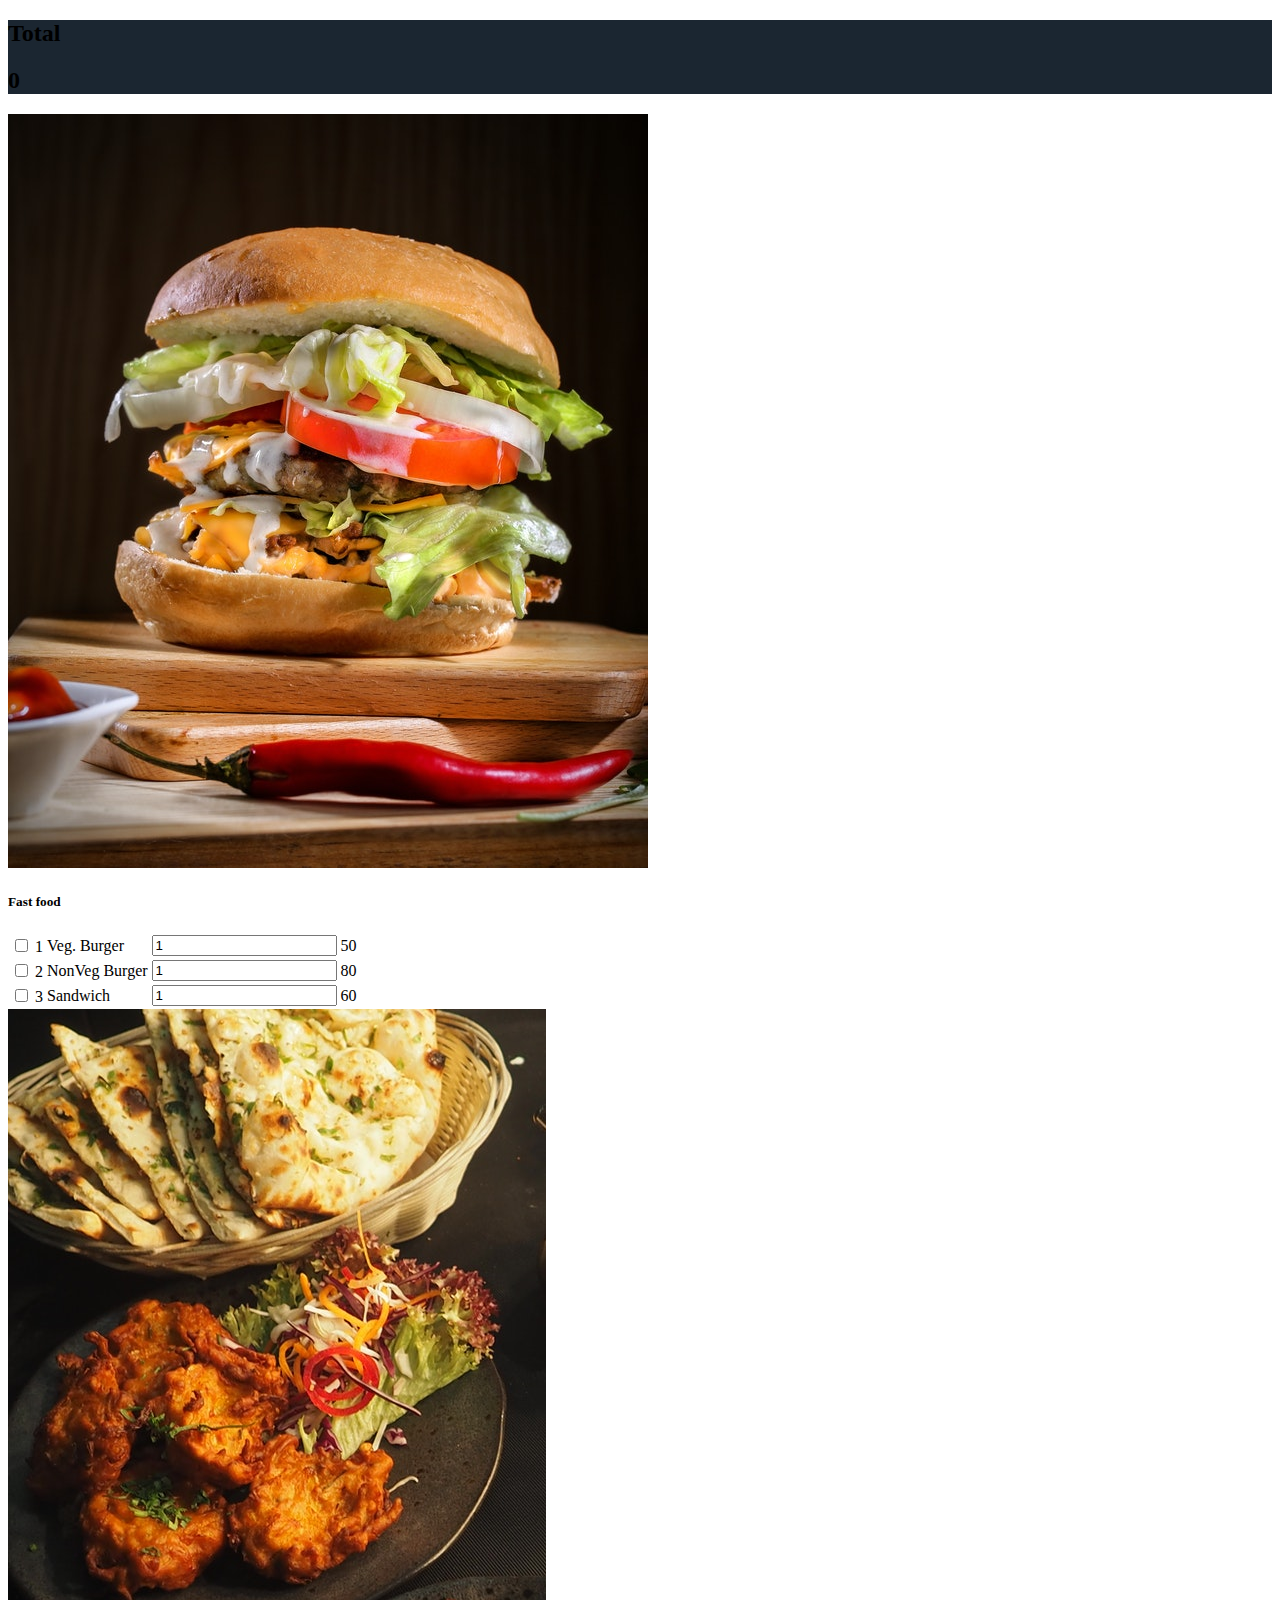
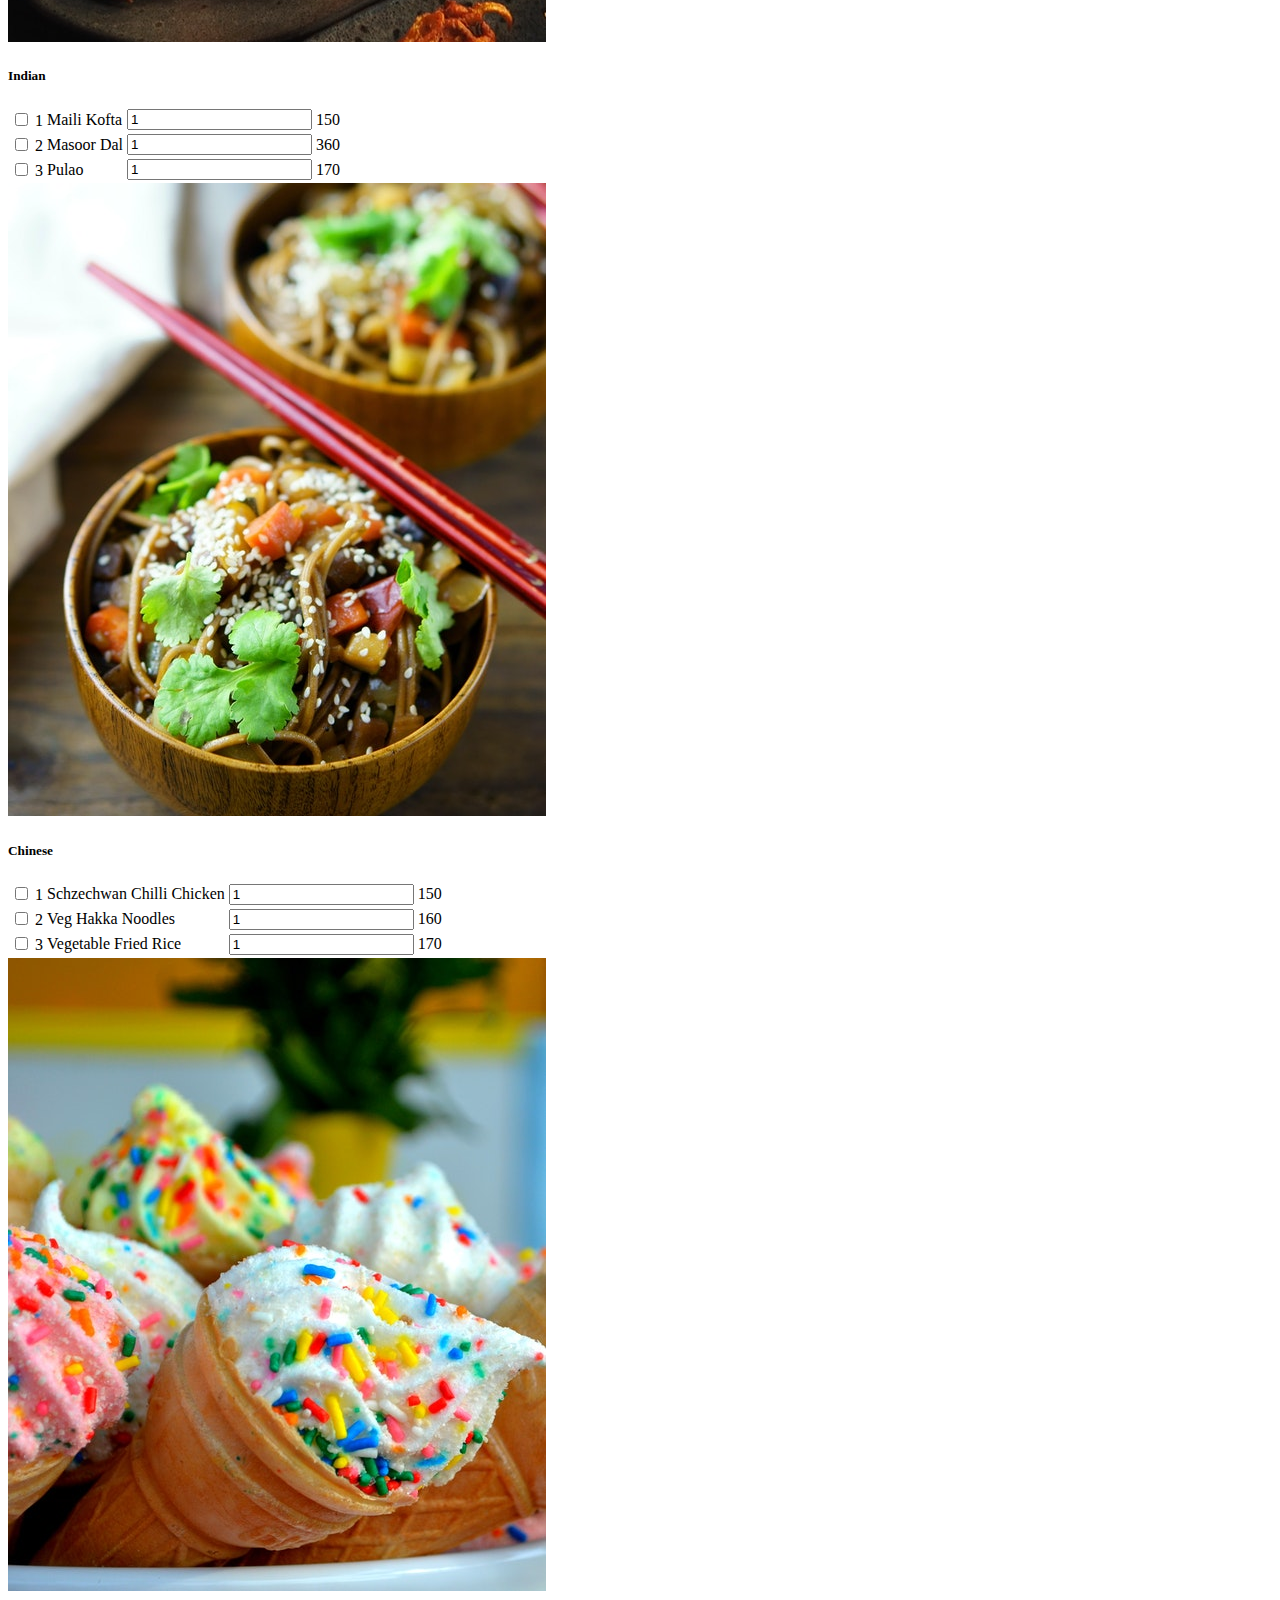
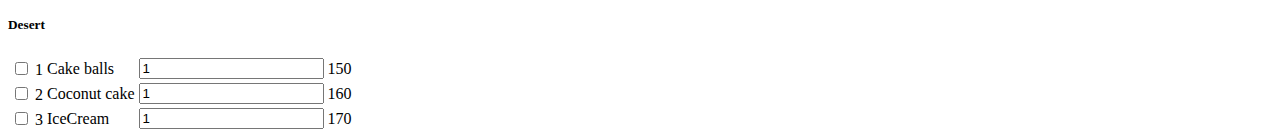
==== foodtruck.html @ 2adfd7ce "added logic to sum" ====
<!doctype html>
<html lang="en">

<head>
    <!-- Required meta tags -->
    <meta charset="utf-8">
    <meta name="viewport" content="width=device-width, initial-scale=1, shrink-to-fit=no">

    <!-- Bootstrap CSS -->
    <link rel="stylesheet" href="https://stackpath.bootstrapcdn.com/bootstrap/4.1.3/css/bootstrap.min.css"
        integrity="sha384-MCw98/SFnGE8fJT3GXwEOngsV7Zt27NXFoaoApmYm81iuXoPkFOJwJ8ERdknLPMO" crossorigin="anonymous">

    <link rel="stylesheet" href="css/style.css" />

    <title>Food truck</title>
</head>

<body>
    
    <div class="container">
        <div class="container text-white"  style="background-color:#1B2631;">
            <h2 >Total</h2> <h2 id="price">0</h2>
        </div>
        
            <div class="row row-cols-1 row-cols-md-3">
                    
                    <div class="col mb-4">
                      <div class="card">
                        <img src="/img/burger.jpg" class="card-img-top" alt="...">
                        <div class="card-body">
                          <h5 class="card-title">Fast food</h5>
                          <div class="container">
                                <table class="table">                                        
                                        <tbody>
                                          <tr>
                                            <td>
                                              <div class="custom-control custom-checkbox">
                                                  <input type="checkbox" class="custom-control-input" id="customCheck1" value="150">
                                                  <label class="custom-control-label" for="customCheck1">1</label>
                                              </div>
                                            </td>
                                            <td>Veg. Burger</td>
                                            <td><input type="text" name="qnty" value="1"></td>
                                            <td>50</td>
                                          </tr>
                                          <tr>
                                            <td>
                                              <div class="custom-control custom-checkbox">
                                                  <input type="checkbox" class="custom-control-input" id="customCheck2" value="160">
                                                  <label class="custom-control-label" for="customCheck2">2</label>
                                              </div>
                                            </td>
                                            <td>NonVeg Burger</td>
                                            <td><input type="text" name="qnty" value="1"></td>
                                            <td>80</td>
                                          </tr>
                                          <tr>
                                            <td>
                                              <div class="custom-control custom-checkbox">
                                                  <input type="checkbox" class="custom-control-input" id="customCheck3" value="170">
                                                  <label class="custom-control-label" for="customCheck3">3</label>
                                              </div>
                                            </td>
                                            <td>Sandwich</td>
                                            <td><input type="text" name="qnty" value="1"></td>
                                            <td>60</td>
                                          </tr>
                                        </tbody>
                                      </table>
                          </div>
                          
                        </div>
                      </div>
                    </div>
                    <div class="col mb-4">
                      <div class="card">
                        <img src="/img/indian.jpg" class="card-img-top" alt="...">
                        <div class="card-body">
                          <h5 class="card-title">Indian</h5>
                          <div class="container">
                                <table class="table">                                        
                                        <tbody>
                                          <tr>
                                            <td>
                                              <div class="custom-control custom-checkbox">
                                                  <input type="checkbox" class="custom-control-input" id="customCheck4" value="150">
                                                  <label class="custom-control-label" for="customCheck4">1</label>
                                              </div>
                                            </td>
                                            <td>Maili Kofta </td>
                                            <td><input type="text" name="qnty" value="1"></td>
                                            <td>150</td>
                                          </tr>
                                          <tr>
                                            <td>
                                              <div class="custom-control custom-checkbox">
                                                  <input type="checkbox" class="custom-control-input" id="customCheck5" value="160">
                                                  <label class="custom-control-label" for="customCheck5">2</label>
                                              </div>
                                            </td>
                                            <td>Masoor Dal</td>
                                            <td><input type="text" name="qnty" value="1"></td>
                                            <td>360</td>
                                          </tr>
                                          <tr>
                                            <td>
                                              <div class="custom-control custom-checkbox">
                                                  <input type="checkbox" class="custom-control-input" id="customCheck6" value="170">
                                                  <label class="custom-control-label" for="customCheck6">3</label>
                                              </div>
                                            </td>
                                            <td>Pulao</td>
                                            <td><input type="text" name="qnty" value="1"></td>
                                            <td>170</td>
                                          </tr>
                                        </tbody>
                                      </table>
                          </div>
                        </div>
                      </div>
                    </div>
                    <div class="col mb-4">
                            <div class="card">
                              <img src="/img/chinese.jpg" class="card-img-top" alt="...">
                              <div class="card-body">
                                <h5 class="card-title">Chinese</h5>
                                <div class="container">
                                        <table class="table">                                        
                                                <tbody>
                                                  <tr>
                                                    <td>
                                                      <div class="custom-control custom-checkbox">
                                                          <input type="checkbox" class="custom-control-input" id="customCheck7" value="150">
                                                          <label class="custom-control-label" for="customCheck7">1</label>
                                                      </div>
                                                    </td>
                                                    <td>Schzechwan Chilli Chicken</td>
                                                    <td><input type="text" name="qnty" value="1"></td>
                                                    <td>150</td>
                                                  </tr>
                                                  <tr>
                                                    <td>
                                                      <div class="custom-control custom-checkbox">
                                                          <input type="checkbox" class="custom-control-input" id="customCheck8" value="160">
                                                          <label class="custom-control-label" for="customCheck8">2</label>
                                                      </div>
                                                    </td>
                                                    <td>Veg Hakka Noodles</td>
                                                    <td><input type="text" name="qnty" value="1"></td>
                                                    <td>160</td>
                                                  </tr>
                                                  <tr>
                                                    <td>
                                                      <div class="custom-control custom-checkbox">
                                                          <input type="checkbox" class="custom-control-input" id="customCheck9" value="170">
                                                          <label class="custom-control-label" for="customCheck9">3</label>
                                                      </div>
                                                    </td>
                                                    <td>Vegetable Fried Rice</td>
                                                    <td><input type="text" name="qnty" value="1"></td>
                                                    <td>170</td>
                                                  </tr>
                                                </tbody>
                                              </table>
                                  </div>
                              </div>
                            </div>
                          </div>
                          <div class="col mb-4">
                            <div class="card">
                              <img src="/img/dessert.jpg" class="card-img-top" alt="...">
                              <div class="card-body">
                                <h5 class="card-title">Desert</h5>
                                
                                <div class="container">
                                        <table class="table">                                        
                                                <tbody>
                                                  <tr>
                                                    <td>
                                                      <div class="custom-control custom-checkbox">
                                                          <input type="checkbox" class="custom-control-input" id="customCheck10" value="150">
                                                          <label class="custom-control-label" for="customCheck10">1</label>
                                                      </div>
                                                    </td>
                                                    <td>Cake balls</td>
                                                    <td><input type="text" name="qnty" value="1"></td>
                                                    <td>150</td>
                                                  </tr>
                                                  <tr>
                                                    <td>
                                                      <div class="custom-control custom-checkbox">
                                                          <input type="checkbox" class="custom-control-input" id="customCheck11" value="160">
                                                          <label class="custom-control-label" for="customCheck11">2</label>
                                                      </div>
                                                    </td>
                                                    <td>Coconut cake</td>
                                                    <td><input type="text" name="qnty" value="1"></td>
                                                    <td>160</td>
                                                  </tr>
                                                  <tr>
                                                    <td>
                                                      <div class="custom-control custom-checkbox">
                                                          <input type="checkbox" class="custom-control-input" id="customCheck12" value="170">
                                                          <label class="custom-control-label" for="customCheck12">3</label>
                                                      </div>
                                                    </td> 
                                                    <td>IceCream</td>
                                                    <td><input type="text" name="qnty" value="1"></td>
                                                    <td>170</td>
                                                  </tr>
                                                </tbody>
                                              </table>
                                  </div>
                              </div>
                            </div>
                          </div>
                  </div>
                 


    </div>

        

    <!-- Optional JavaScript -->
    <!-- jQuery first, then Popper.js, then Bootstrap JS -->
    <script src="https://code.jquery.com/jquery-3.3.1.slim.min.js"
        integrity="sha384-q8i/X+965DzO0rT7abK41JStQIAqVgRVzpbzo5smXKp4YfRvH+8abtTE1Pi6jizo"
        crossorigin="anonymous"></script>
    <script src="https://cdnjs.cloudflare.com/ajax/libs/popper.js/1.14.3/umd/popper.min.js"
        integrity="sha384-ZMP7rVo3mIykV+2+9J3UJ46jBk0WLaUAdn689aCwoqbBJiSnjAK/l8WvCWPIPm49"
        crossorigin="anonymous"></script>
    <script src="https://stackpath.bootstrapcdn.com/bootstrap/4.1.3/js/bootstrap.min.js"
        integrity="sha384-ChfqqxuZUCnJSK3+MXmPNIyE6ZbWh2IMqE241rYiqJxyMiZ6OW/JmZQ5stwEULTy"
        crossorigin="anonymous"></script>
        <script src="js/foodtruckcalculate.js"></script>
</body>

</html>
---- css/style.css ----
.bg-div {
    width: 100%;
    height: 350px;
    background-image: url('../img/background.jpg');
    background-size: cover;
  }
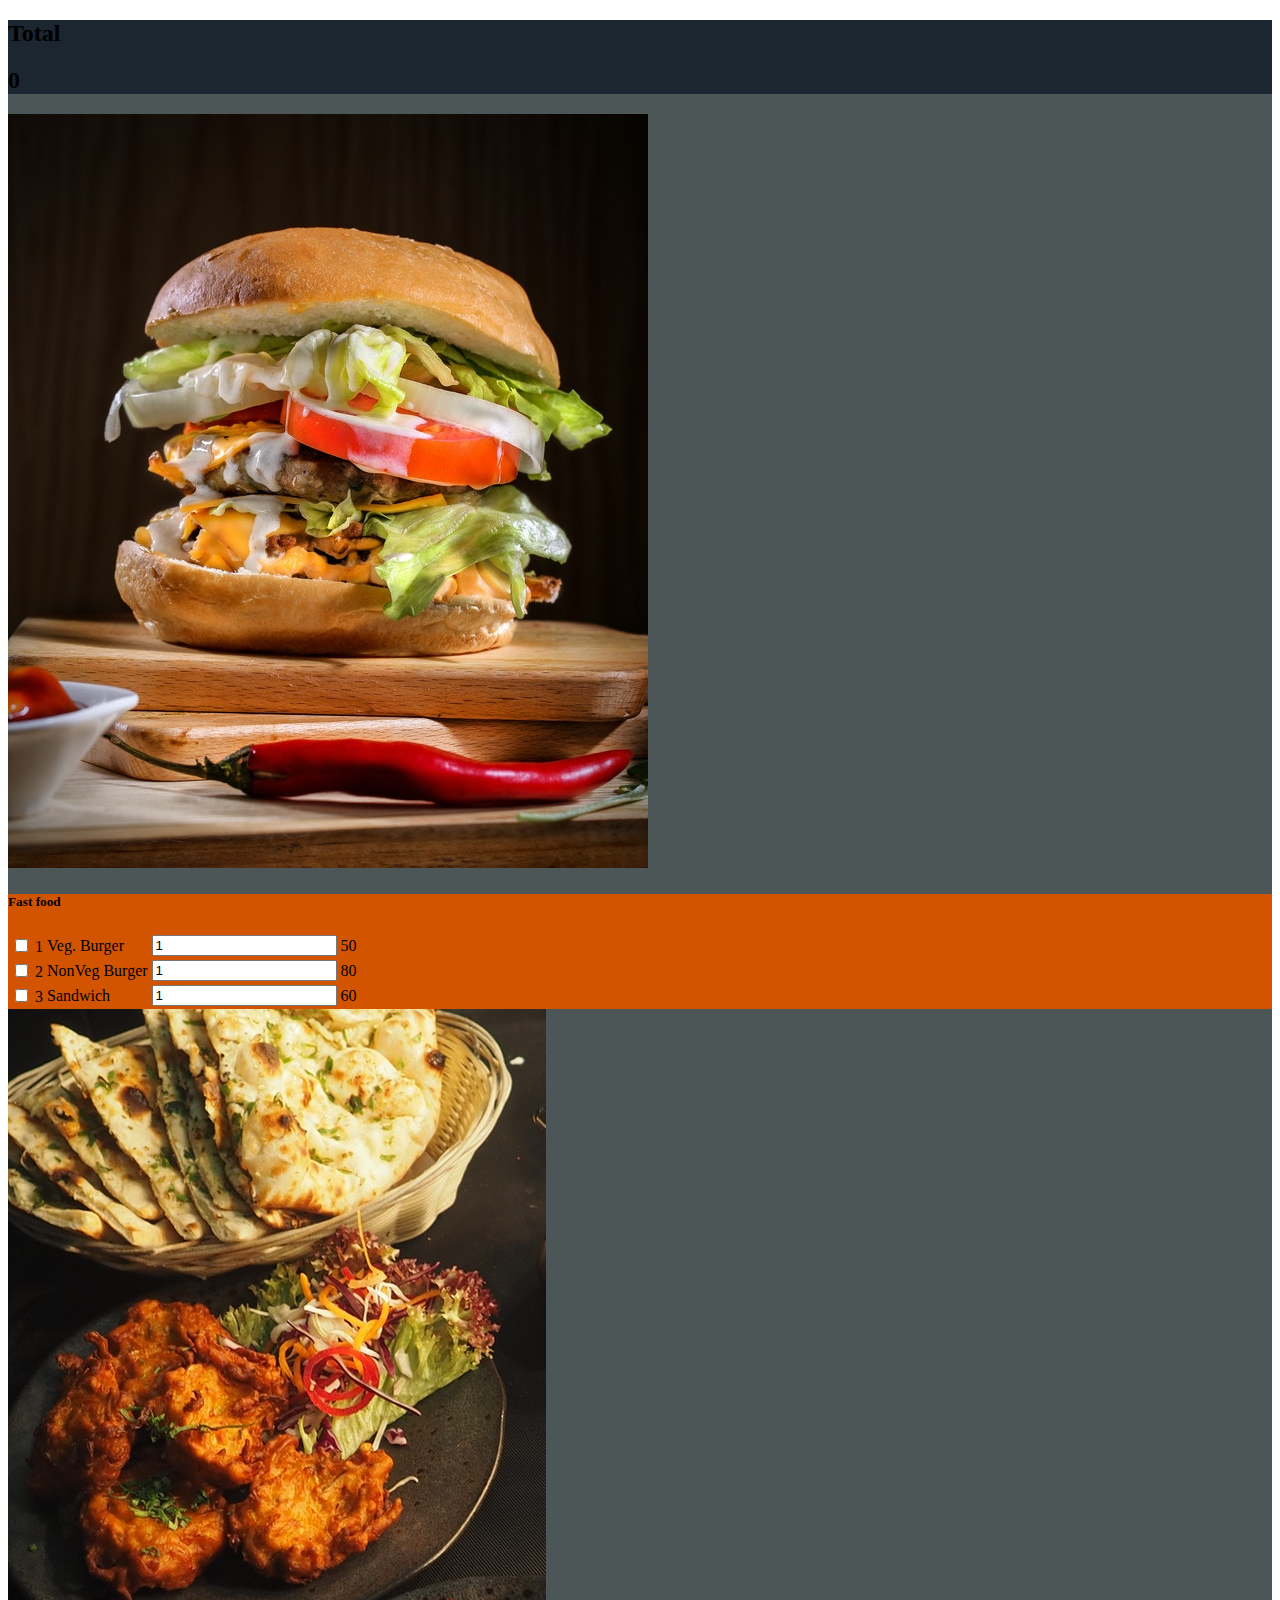
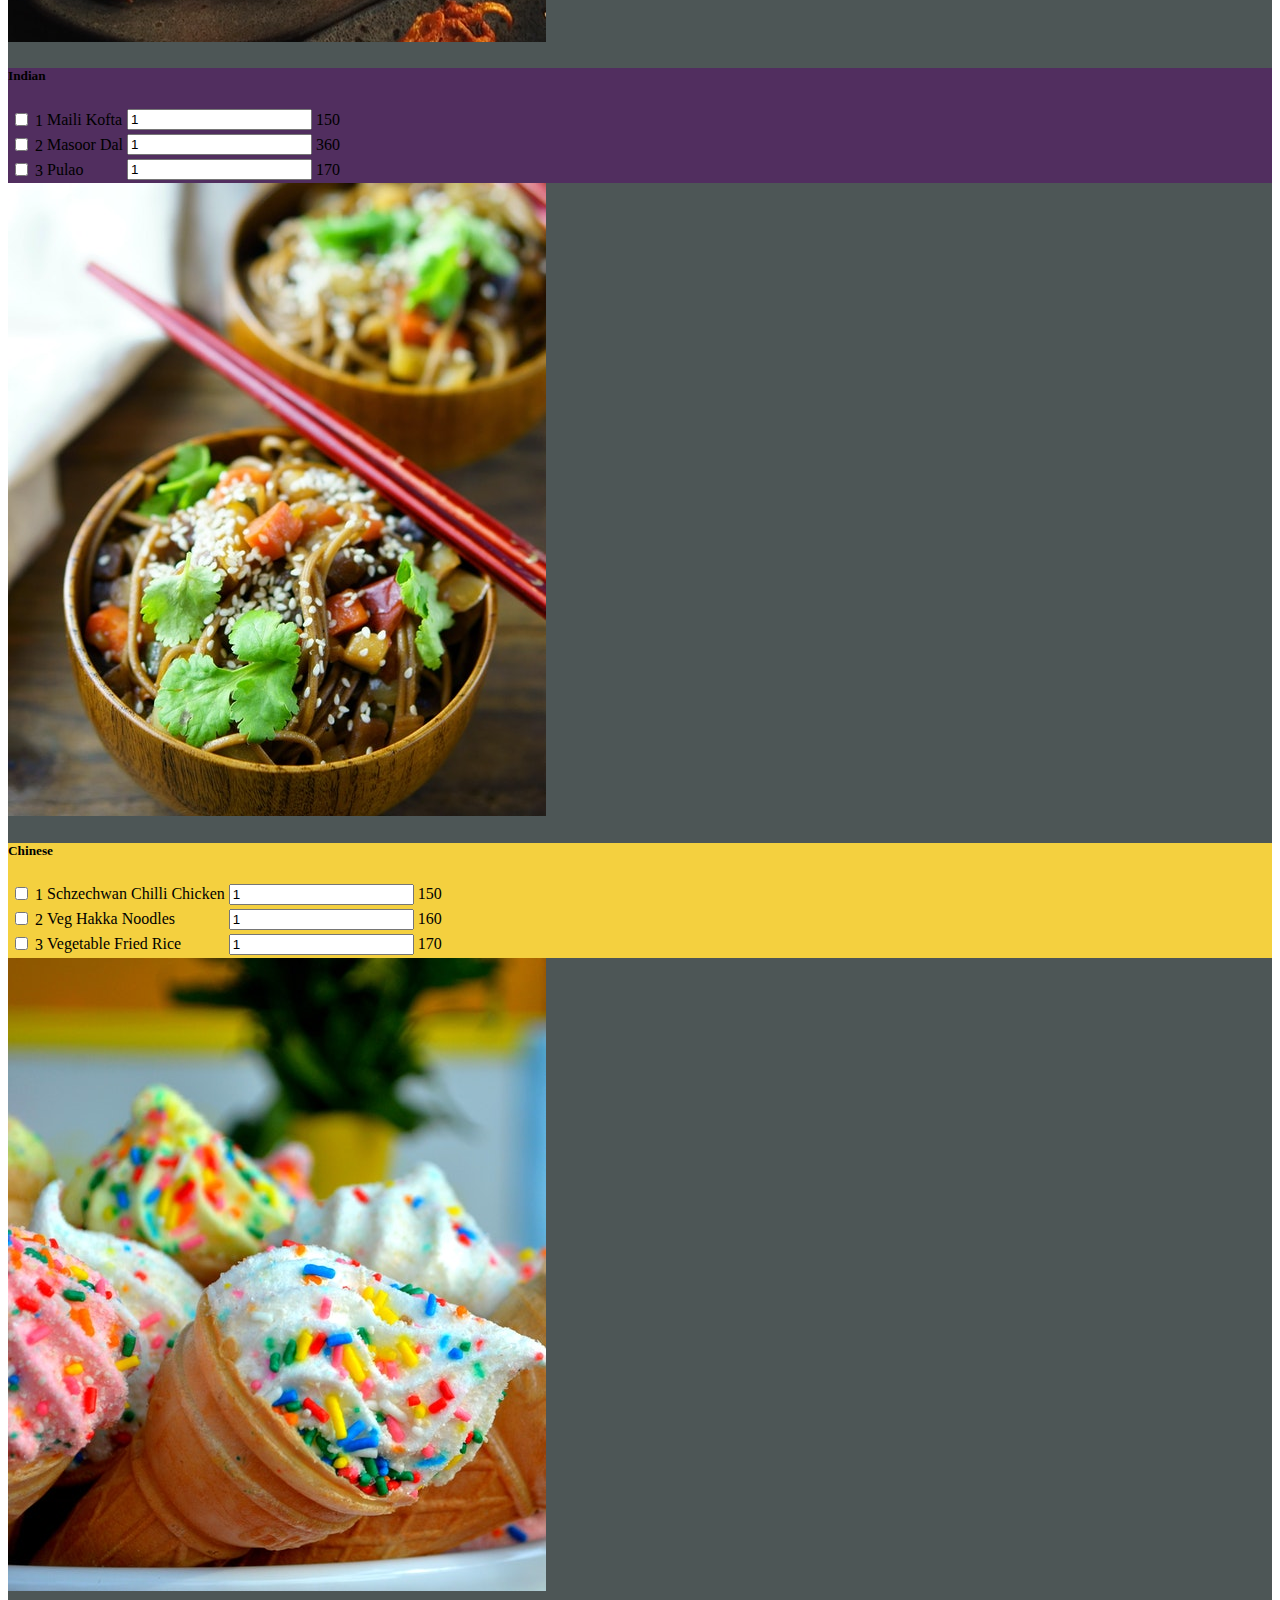
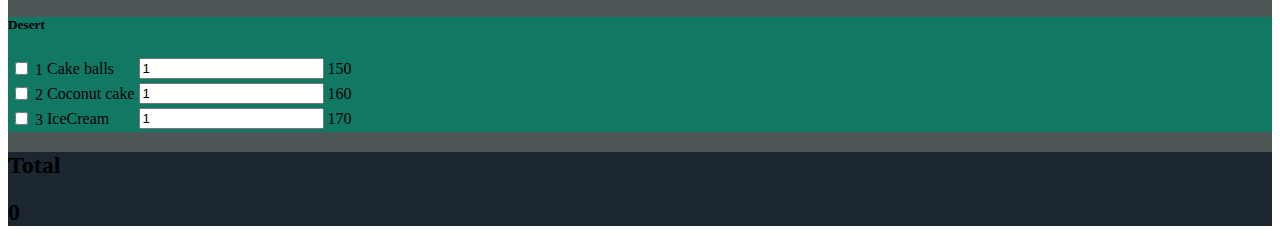
==== commit 3223e5c7: "changed color" ====
--- a/foodtruck.html
+++ b/foodtruck.html
@@ -17,7 +17,7 @@
 
 <body>
     
-    <div class="container">
+    <div class="container" style="background-color: #4D5656;">
         <div class="container text-white"  style="background-color:#1B2631;">
             <h2 >Total</h2> <h2 id="price">0</h2>
         </div>
@@ -27,10 +27,10 @@
                     <div class="col mb-4">
                       <div class="card">
                         <img src="/img/burger.jpg" class="card-img-top" alt="...">
-                        <div class="card-body">
+                        <div class="card-body" style="background-color:#D35400;">
                           <h5 class="card-title">Fast food</h5>
-                          <div class="container">
-                                <table class="table">                                        
+                          <div class="container table-responsive">
+                                <table class="table table-sm table-dark">                                        
                                         <tbody>
                                           <tr>
                                             <td>
@@ -75,10 +75,10 @@
                     <div class="col mb-4">
                       <div class="card">
                         <img src="/img/indian.jpg" class="card-img-top" alt="...">
-                        <div class="card-body">
+                        <div class="card-body" style="background-color:#512E5F;">
                           <h5 class="card-title">Indian</h5>
-                          <div class="container">
-                                <table class="table">                                        
+                          <div class="container table-responsive">
+                              <table class="table table-sm table-dark">                                        
                                         <tbody>
                                           <tr>
                                             <td>
@@ -122,10 +122,10 @@
                     <div class="col mb-4">
                             <div class="card">
                               <img src="/img/chinese.jpg" class="card-img-top" alt="...">
-                              <div class="card-body">
+                              <div class="card-body" style="background-color:#F4D03F;">
                                 <h5 class="card-title">Chinese</h5>
-                                <div class="container">
-                                        <table class="table">                                        
+                                <div class="container table-responsive">
+                                    <table class="table table-sm table-dark">                                       
                                                 <tbody>
                                                   <tr>
                                                     <td>
@@ -169,11 +169,11 @@
                           <div class="col mb-4">
                             <div class="card">
                               <img src="/img/dessert.jpg" class="card-img-top" alt="...">
-                              <div class="card-body">
+                              <div class="card-body " style="background-color:#117864;">
                                 <h5 class="card-title">Desert</h5>
                                 
-                                <div class="container">
-                                        <table class="table">                                        
+                                <div class="container table-responsive">
+                                    <table class="table table-sm table-dark">                                        
                                                 <tbody>
                                                   <tr>
                                                     <td>
@@ -215,7 +215,9 @@
                             </div>
                           </div>
                   </div>
-                 
+                  <div class="container text-white"  style="background-color:#1B2631;">
+                      <h2 >Total</h2> <h2 id="price-bottom">0</h2>
+                  </div>  
 
 
     </div>
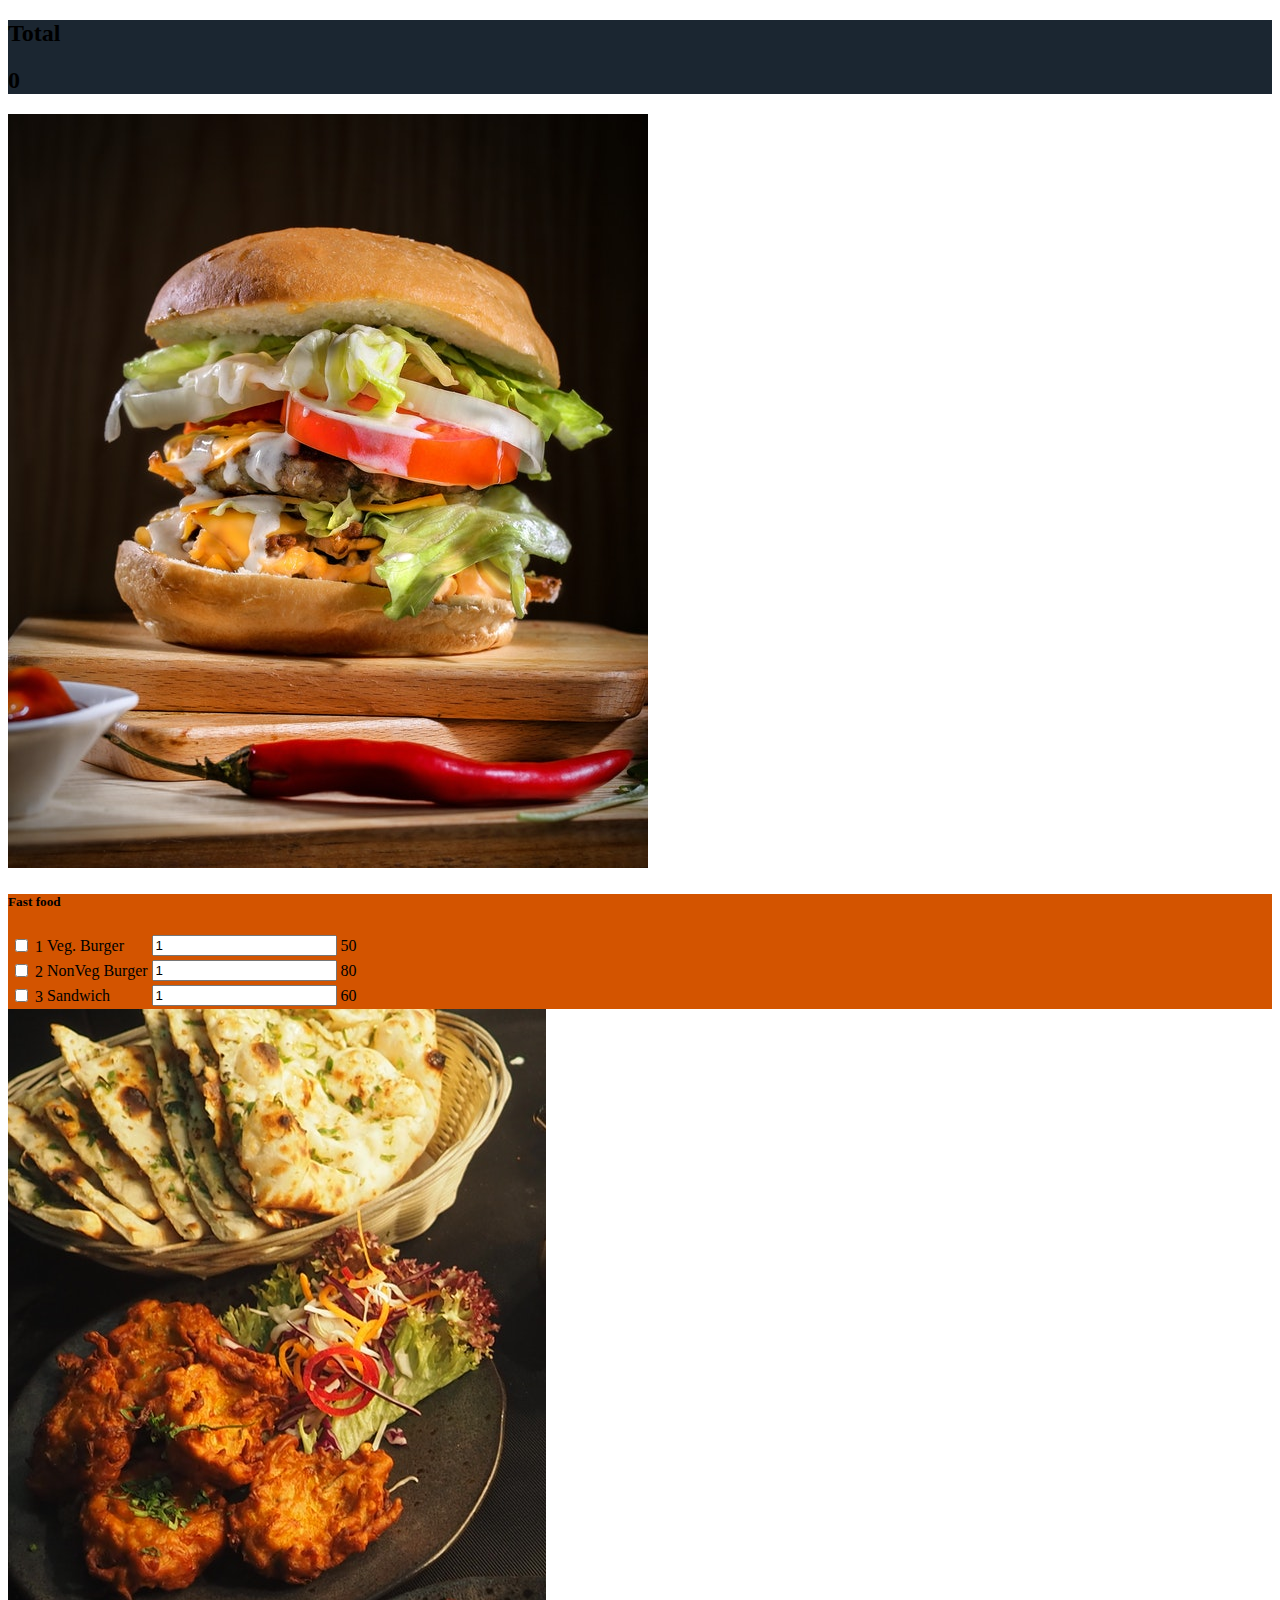
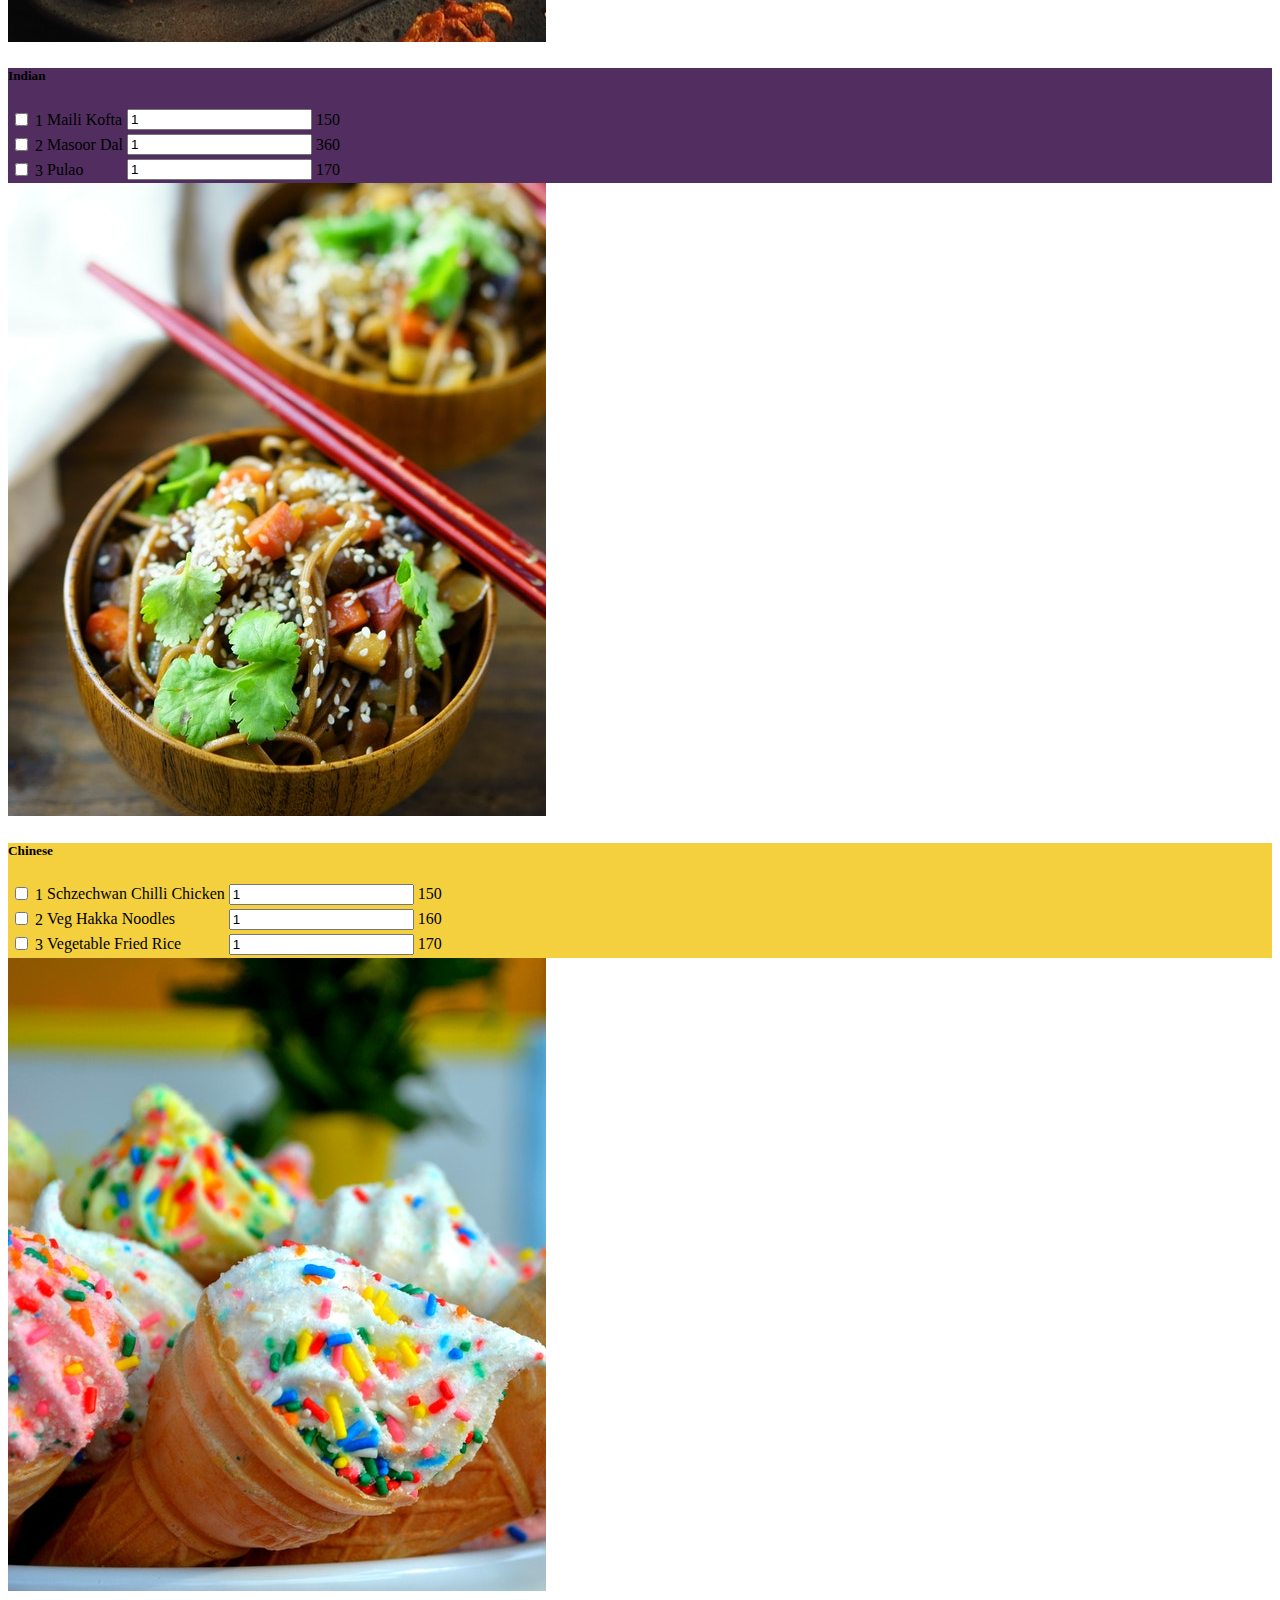
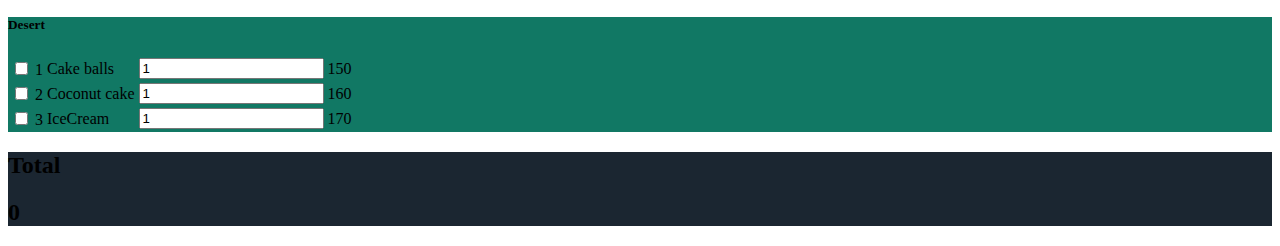
==== commit dbe9ae0b: "removed bgcolor" ====
--- a/foodtruck.html
+++ b/foodtruck.html
@@ -17,7 +17,7 @@
 
 <body>
     
-    <div class="container" style="background-color: #4D5656;">
+    <div class="container">
         <div class="container text-white"  style="background-color:#1B2631;">
             <h2 >Total</h2> <h2 id="price">0</h2>
         </div>
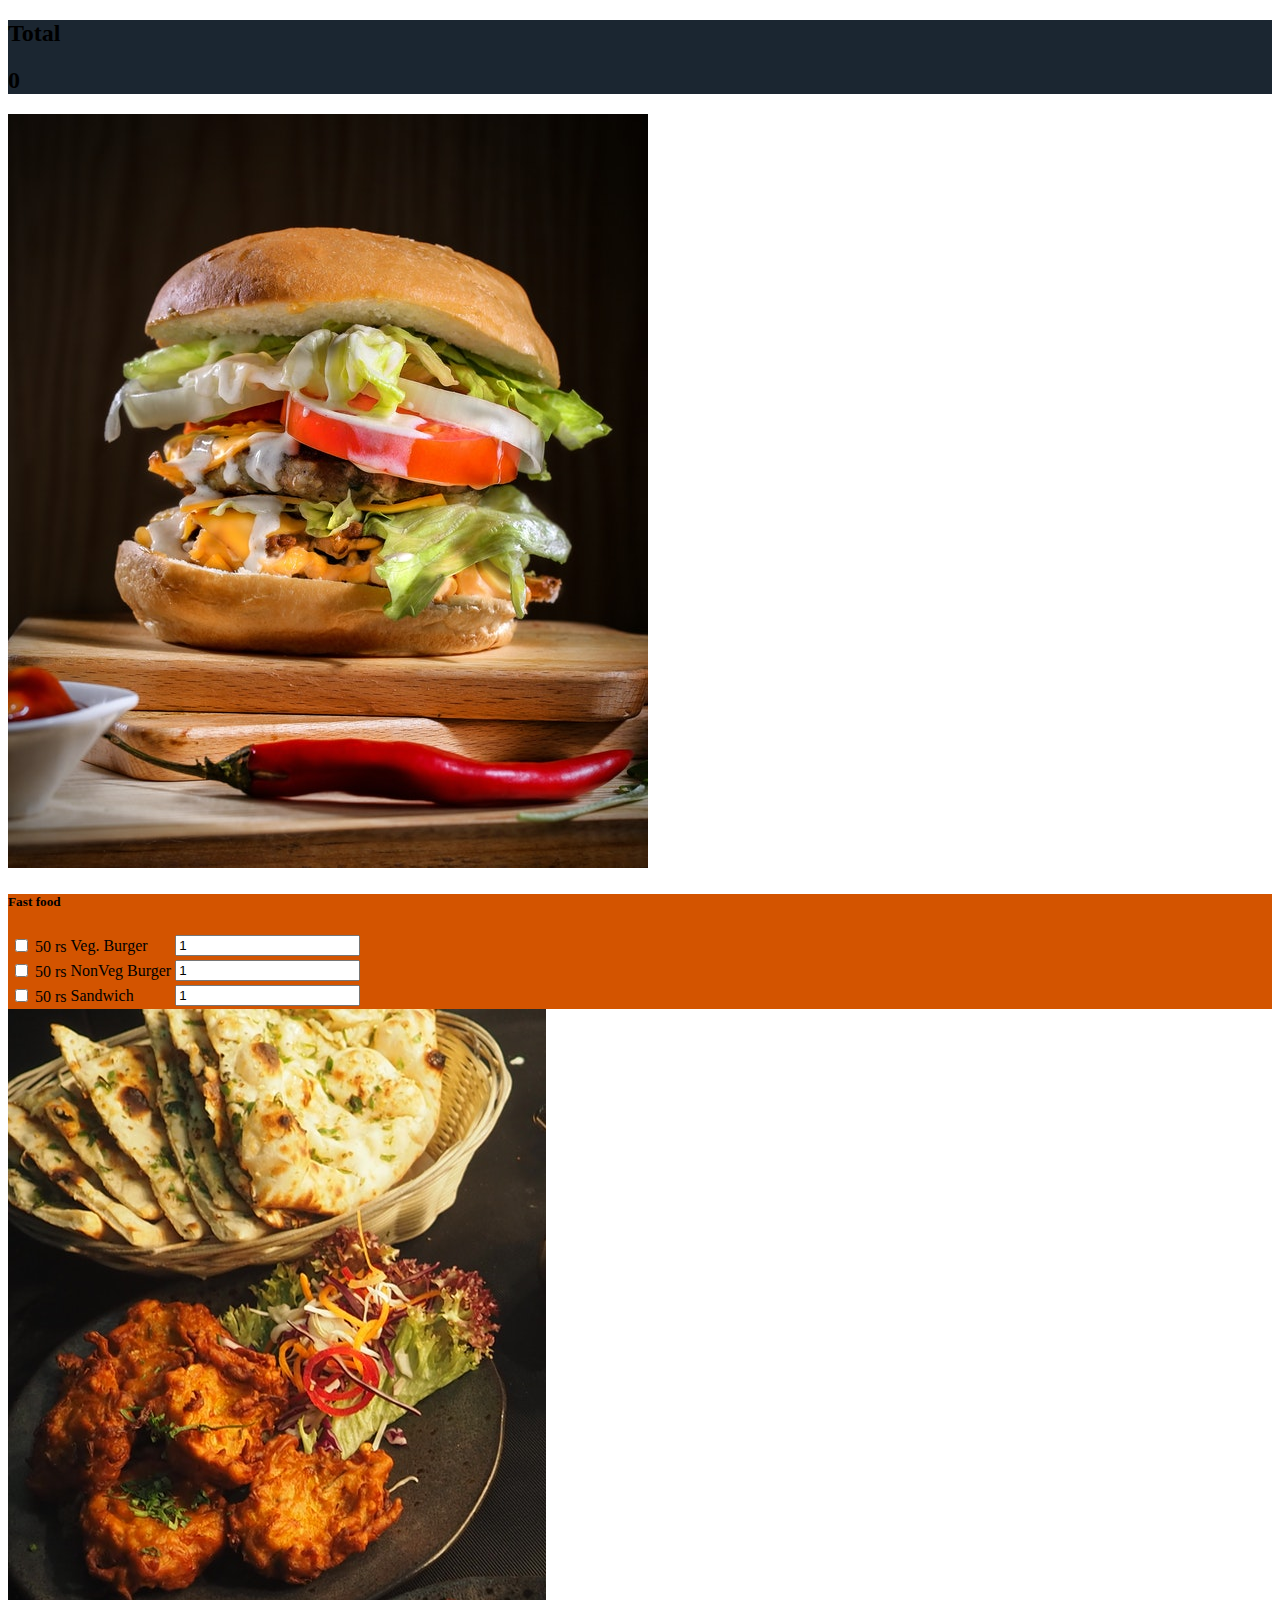
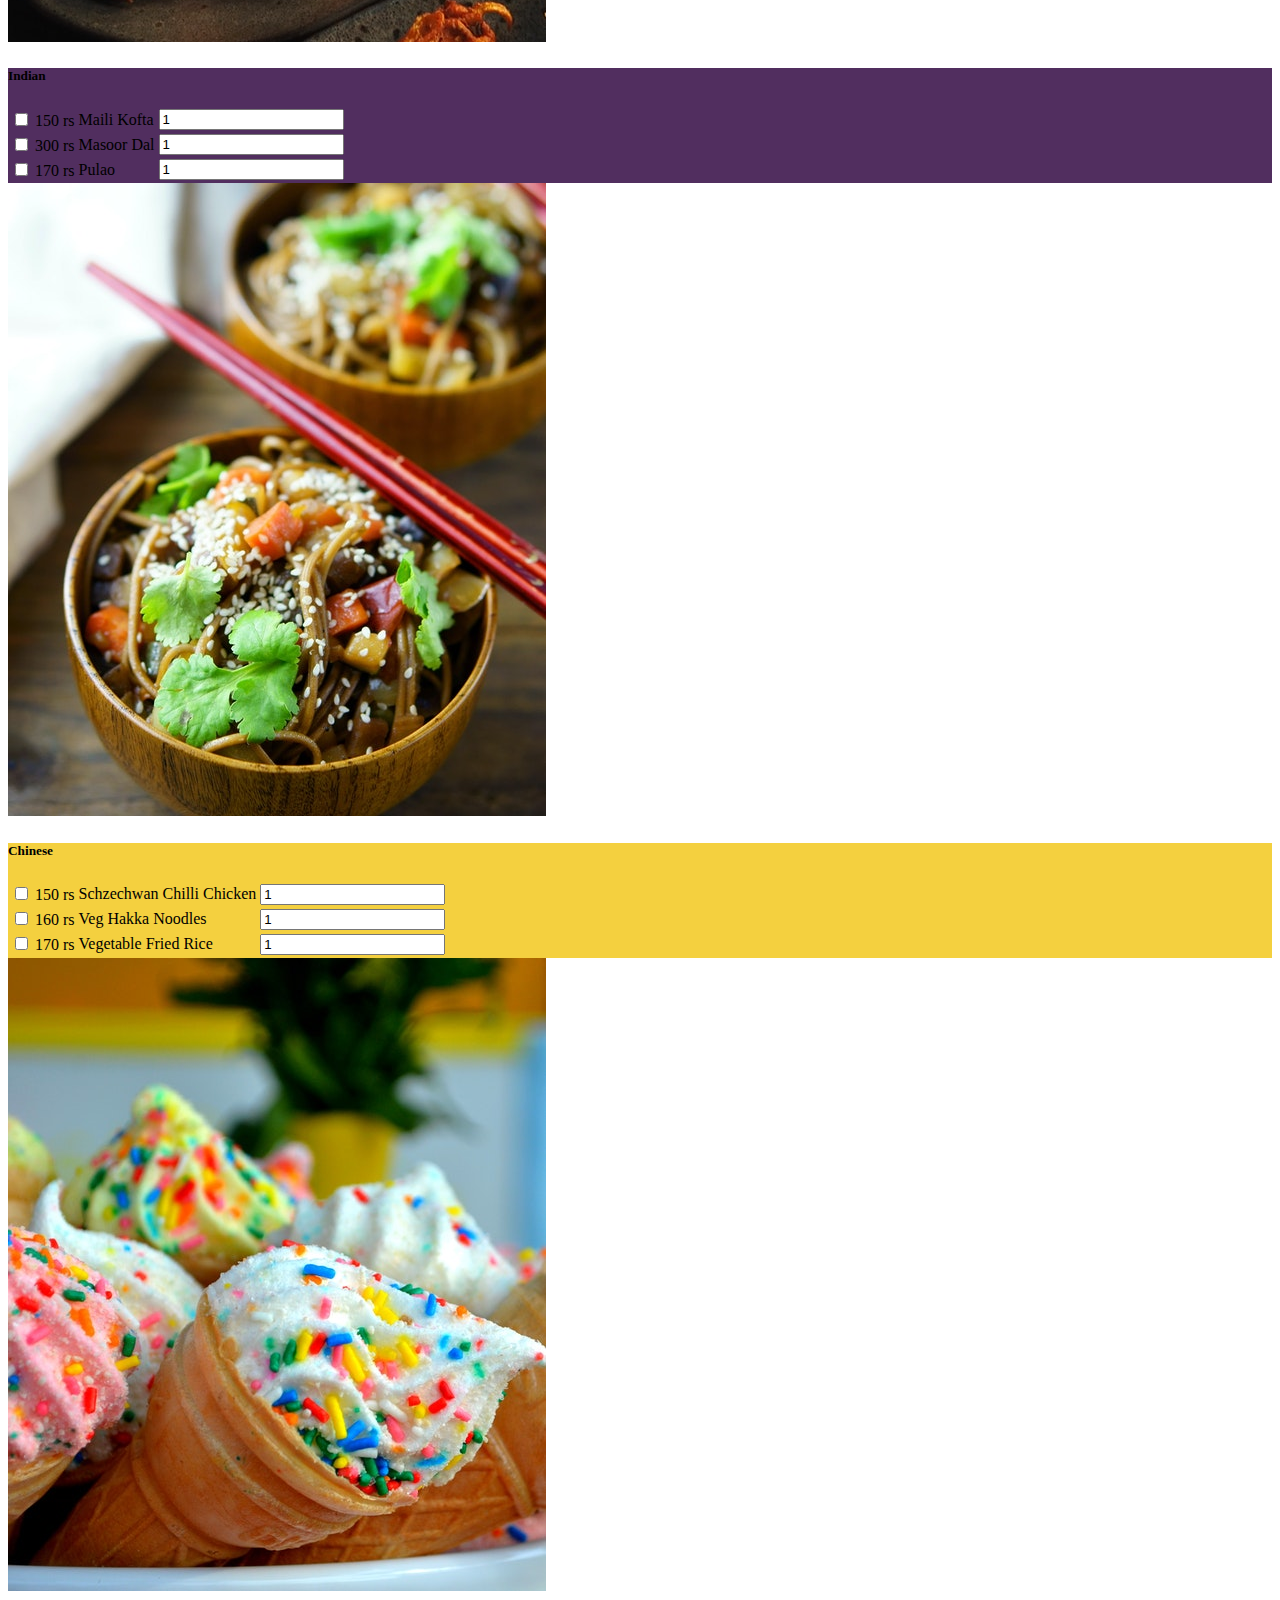
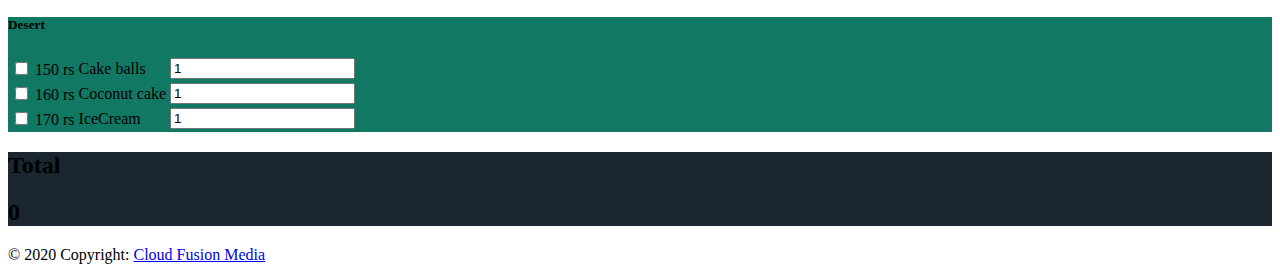
==== commit de560825: "updated email address" ====
--- a/foodtruck.html
+++ b/foodtruck.html
@@ -2,240 +2,247 @@
 <html lang="en">
 
 <head>
-    <!-- Required meta tags -->
-    <meta charset="utf-8">
-    <meta name="viewport" content="width=device-width, initial-scale=1, shrink-to-fit=no">
-
-    <!-- Bootstrap CSS -->
-    <link rel="stylesheet" href="https://stackpath.bootstrapcdn.com/bootstrap/4.1.3/css/bootstrap.min.css"
-        integrity="sha384-MCw98/SFnGE8fJT3GXwEOngsV7Zt27NXFoaoApmYm81iuXoPkFOJwJ8ERdknLPMO" crossorigin="anonymous">
-
-    <link rel="stylesheet" href="css/style.css" />
-
-    <title>Food truck</title>
+  <!-- Required meta tags -->
+  <meta charset="utf-8">
+  <meta name="viewport" content="width=device-width, initial-scale=1, shrink-to-fit=no">
+
+  <!-- Bootstrap CSS -->
+  <link rel="stylesheet" href="https://stackpath.bootstrapcdn.com/bootstrap/4.1.3/css/bootstrap.min.css"
+    integrity="sha384-MCw98/SFnGE8fJT3GXwEOngsV7Zt27NXFoaoApmYm81iuXoPkFOJwJ8ERdknLPMO" crossorigin="anonymous">
+
+  <link rel="stylesheet" href="css/style.css" />
+
+  <title>Food truck</title>
 </head>
 
 <body>
-    
-    <div class="container">
-        <div class="container text-white"  style="background-color:#1B2631;">
-            <h2 >Total</h2> <h2 id="price">0</h2>
-        </div>
-        
-            <div class="row row-cols-1 row-cols-md-3">
-                    
-                    <div class="col mb-4">
-                      <div class="card">
-                        <img src="/img/burger.jpg" class="card-img-top" alt="...">
-                        <div class="card-body" style="background-color:#D35400;">
-                          <h5 class="card-title">Fast food</h5>
-                          <div class="container table-responsive">
-                                <table class="table table-sm table-dark">                                        
-                                        <tbody>
-                                          <tr>
-                                            <td>
-                                              <div class="custom-control custom-checkbox">
-                                                  <input type="checkbox" class="custom-control-input" id="customCheck1" value="150">
-                                                  <label class="custom-control-label" for="customCheck1">1</label>
-                                              </div>
-                                            </td>
-                                            <td>Veg. Burger</td>
-                                            <td><input type="text" name="qnty" value="1"></td>
-                                            <td>50</td>
-                                          </tr>
-                                          <tr>
-                                            <td>
-                                              <div class="custom-control custom-checkbox">
-                                                  <input type="checkbox" class="custom-control-input" id="customCheck2" value="160">
-                                                  <label class="custom-control-label" for="customCheck2">2</label>
-                                              </div>
-                                            </td>
-                                            <td>NonVeg Burger</td>
-                                            <td><input type="text" name="qnty" value="1"></td>
-                                            <td>80</td>
-                                          </tr>
-                                          <tr>
-                                            <td>
-                                              <div class="custom-control custom-checkbox">
-                                                  <input type="checkbox" class="custom-control-input" id="customCheck3" value="170">
-                                                  <label class="custom-control-label" for="customCheck3">3</label>
-                                              </div>
-                                            </td>
-                                            <td>Sandwich</td>
-                                            <td><input type="text" name="qnty" value="1"></td>
-                                            <td>60</td>
-                                          </tr>
-                                        </tbody>
-                                      </table>
-                          </div>
-                          
-                        </div>
-                      </div>
-                    </div>
-                    <div class="col mb-4">
-                      <div class="card">
-                        <img src="/img/indian.jpg" class="card-img-top" alt="...">
-                        <div class="card-body" style="background-color:#512E5F;">
-                          <h5 class="card-title">Indian</h5>
-                          <div class="container table-responsive">
-                              <table class="table table-sm table-dark">                                        
-                                        <tbody>
-                                          <tr>
-                                            <td>
-                                              <div class="custom-control custom-checkbox">
-                                                  <input type="checkbox" class="custom-control-input" id="customCheck4" value="150">
-                                                  <label class="custom-control-label" for="customCheck4">1</label>
-                                              </div>
-                                            </td>
-                                            <td>Maili Kofta </td>
-                                            <td><input type="text" name="qnty" value="1"></td>
-                                            <td>150</td>
-                                          </tr>
-                                          <tr>
-                                            <td>
-                                              <div class="custom-control custom-checkbox">
-                                                  <input type="checkbox" class="custom-control-input" id="customCheck5" value="160">
-                                                  <label class="custom-control-label" for="customCheck5">2</label>
-                                              </div>
-                                            </td>
-                                            <td>Masoor Dal</td>
-                                            <td><input type="text" name="qnty" value="1"></td>
-                                            <td>360</td>
-                                          </tr>
-                                          <tr>
-                                            <td>
-                                              <div class="custom-control custom-checkbox">
-                                                  <input type="checkbox" class="custom-control-input" id="customCheck6" value="170">
-                                                  <label class="custom-control-label" for="customCheck6">3</label>
-                                              </div>
-                                            </td>
-                                            <td>Pulao</td>
-                                            <td><input type="text" name="qnty" value="1"></td>
-                                            <td>170</td>
-                                          </tr>
-                                        </tbody>
-                                      </table>
-                          </div>
-                        </div>
-                      </div>
-                    </div>
-                    <div class="col mb-4">
-                            <div class="card">
-                              <img src="/img/chinese.jpg" class="card-img-top" alt="...">
-                              <div class="card-body" style="background-color:#F4D03F;">
-                                <h5 class="card-title">Chinese</h5>
-                                <div class="container table-responsive">
-                                    <table class="table table-sm table-dark">                                       
-                                                <tbody>
-                                                  <tr>
-                                                    <td>
-                                                      <div class="custom-control custom-checkbox">
-                                                          <input type="checkbox" class="custom-control-input" id="customCheck7" value="150">
-                                                          <label class="custom-control-label" for="customCheck7">1</label>
-                                                      </div>
-                                                    </td>
-                                                    <td>Schzechwan Chilli Chicken</td>
-                                                    <td><input type="text" name="qnty" value="1"></td>
-                                                    <td>150</td>
-                                                  </tr>
-                                                  <tr>
-                                                    <td>
-                                                      <div class="custom-control custom-checkbox">
-                                                          <input type="checkbox" class="custom-control-input" id="customCheck8" value="160">
-                                                          <label class="custom-control-label" for="customCheck8">2</label>
-                                                      </div>
-                                                    </td>
-                                                    <td>Veg Hakka Noodles</td>
-                                                    <td><input type="text" name="qnty" value="1"></td>
-                                                    <td>160</td>
-                                                  </tr>
-                                                  <tr>
-                                                    <td>
-                                                      <div class="custom-control custom-checkbox">
-                                                          <input type="checkbox" class="custom-control-input" id="customCheck9" value="170">
-                                                          <label class="custom-control-label" for="customCheck9">3</label>
-                                                      </div>
-                                                    </td>
-                                                    <td>Vegetable Fried Rice</td>
-                                                    <td><input type="text" name="qnty" value="1"></td>
-                                                    <td>170</td>
-                                                  </tr>
-                                                </tbody>
-                                              </table>
-                                  </div>
-                              </div>
-                            </div>
-                          </div>
-                          <div class="col mb-4">
-                            <div class="card">
-                              <img src="/img/dessert.jpg" class="card-img-top" alt="...">
-                              <div class="card-body " style="background-color:#117864;">
-                                <h5 class="card-title">Desert</h5>
-                                
-                                <div class="container table-responsive">
-                                    <table class="table table-sm table-dark">                                        
-                                                <tbody>
-                                                  <tr>
-                                                    <td>
-                                                      <div class="custom-control custom-checkbox">
-                                                          <input type="checkbox" class="custom-control-input" id="customCheck10" value="150">
-                                                          <label class="custom-control-label" for="customCheck10">1</label>
-                                                      </div>
-                                                    </td>
-                                                    <td>Cake balls</td>
-                                                    <td><input type="text" name="qnty" value="1"></td>
-                                                    <td>150</td>
-                                                  </tr>
-                                                  <tr>
-                                                    <td>
-                                                      <div class="custom-control custom-checkbox">
-                                                          <input type="checkbox" class="custom-control-input" id="customCheck11" value="160">
-                                                          <label class="custom-control-label" for="customCheck11">2</label>
-                                                      </div>
-                                                    </td>
-                                                    <td>Coconut cake</td>
-                                                    <td><input type="text" name="qnty" value="1"></td>
-                                                    <td>160</td>
-                                                  </tr>
-                                                  <tr>
-                                                    <td>
-                                                      <div class="custom-control custom-checkbox">
-                                                          <input type="checkbox" class="custom-control-input" id="customCheck12" value="170">
-                                                          <label class="custom-control-label" for="customCheck12">3</label>
-                                                      </div>
-                                                    </td> 
-                                                    <td>IceCream</td>
-                                                    <td><input type="text" name="qnty" value="1"></td>
-                                                    <td>170</td>
-                                                  </tr>
-                                                </tbody>
-                                              </table>
-                                  </div>
-                              </div>
-                            </div>
-                          </div>
-                  </div>
-                  <div class="container text-white"  style="background-color:#1B2631;">
-                      <h2 >Total</h2> <h2 id="price-bottom">0</h2>
-                  </div>  
-
-
+
+  <div class="container">
+    <div class="container text-white" style="background-color:#1B2631;">
+      <h2>Total</h2>
+      <h2 id="price">0</h2>
     </div>
 
-        
-
-    <!-- Optional JavaScript -->
-    <!-- jQuery first, then Popper.js, then Bootstrap JS -->
-    <script src="https://code.jquery.com/jquery-3.3.1.slim.min.js"
-        integrity="sha384-q8i/X+965DzO0rT7abK41JStQIAqVgRVzpbzo5smXKp4YfRvH+8abtTE1Pi6jizo"
-        crossorigin="anonymous"></script>
-    <script src="https://cdnjs.cloudflare.com/ajax/libs/popper.js/1.14.3/umd/popper.min.js"
-        integrity="sha384-ZMP7rVo3mIykV+2+9J3UJ46jBk0WLaUAdn689aCwoqbBJiSnjAK/l8WvCWPIPm49"
-        crossorigin="anonymous"></script>
-    <script src="https://stackpath.bootstrapcdn.com/bootstrap/4.1.3/js/bootstrap.min.js"
-        integrity="sha384-ChfqqxuZUCnJSK3+MXmPNIyE6ZbWh2IMqE241rYiqJxyMiZ6OW/JmZQ5stwEULTy"
-        crossorigin="anonymous"></script>
-        <script src="js/foodtruckcalculate.js"></script>
+    <div class="row row-cols-1 row-cols-md-3">
+
+      <div class="col mb-4">
+        <div class="card">
+          <img src="/img/burger.jpg" class="card-img-top" alt="...">
+          <div class="card-body" style="background-color:#D35400;">
+            <h5 class="card-title">Fast food</h5>
+            <div class="container table-responsive">
+              <table class="table table-sm table-dark">
+                <tbody>
+                  <tr>
+                    <td>
+                      <div class="custom-control custom-checkbox">
+                        <input type="checkbox" class="custom-control-input" id="customCheck1" value="150">
+                        <label class="custom-control-label" for="customCheck1">50 rs</label>
+                      </div>
+                    </td>
+                    <td>Veg. Burger</td>
+                    <td>
+                      <input type="text" name="qnty" value="1">
+                    </td>
+                  </tr>
+                  <tr>
+                    <td>
+                      <div class="custom-control custom-checkbox">
+                        <input type="checkbox" class="custom-control-input" id="customCheck2" value="160">
+                        <label class="custom-control-label" for="customCheck2">50 rs</label>
+                      </div>
+                    </td>
+                    <td>NonVeg Burger</td>
+                    <td><input type="text" name="qnty" value="1"></td>
+                  </tr>
+                  <tr>
+                    <td>
+                      <div class="custom-control custom-checkbox">
+                        <input type="checkbox" class="custom-control-input" id="customCheck3" value="170">
+                        <label class="custom-control-label" for="customCheck3">50 rs</label>
+                      </div>
+                    </td>
+                    <td>Sandwich</td>
+                    <td><input type="text" name="qnty" value="1"></td>
+                  </tr>
+                </tbody>
+              </table>
+            </div>
+
+          </div>
+        </div>
+      </div>
+      <div class="col mb-4">
+        <div class="card">
+          <img src="/img/indian.jpg" class="card-img-top" alt="...">
+          <div class="card-body" style="background-color:#512E5F;">
+            <h5 class="card-title">Indian</h5>
+            <div class="container table-responsive">
+              <table class="table table-sm table-dark">
+                <tbody>
+                  <tr>
+                    <td>
+                      <div class="custom-control custom-checkbox">
+                        <input type="checkbox" class="custom-control-input" id="customCheck4" value="150">
+                        <label class="custom-control-label" for="customCheck4">150 rs</label>
+                      </div>
+                    </td>
+                    <td>Maili Kofta </td>
+                    <td><input type="text" name="qnty" value="1"></td>
+                  </tr>
+                  <tr>
+                    <td>
+                      <div class="custom-control custom-checkbox">
+                        <input type="checkbox" class="custom-control-input" id="customCheck5" value="160">
+                        <label class="custom-control-label" for="customCheck5">300 rs</label>
+                      </div>
+                    </td>
+                    <td>Masoor Dal</td>
+                    <td><input type="text" name="qnty" value="1"></td>
+
+                  </tr>
+                  <tr>
+                    <td>
+                      <div class="custom-control custom-checkbox">
+                        <input type="checkbox" class="custom-control-input" id="customCheck6" value="170">
+                        <label class="custom-control-label" for="customCheck6">170 rs</label>
+                      </div>
+                    </td>
+                    <td>Pulao</td>
+                    <td><input type="text" name="qnty" value="1"></td>
+                  </tr>
+                </tbody>
+              </table>
+            </div>
+          </div>
+        </div>
+      </div>
+      <div class="col mb-4">
+        <div class="card">
+          <img src="/img/chinese.jpg" class="card-img-top" alt="...">
+          <div class="card-body" style="background-color:#F4D03F;">
+            <h5 class="card-title">Chinese</h5>
+            <div class="container table-responsive">
+              <table class="table table-sm table-dark">
+                <tbody>
+                  <tr>
+                    <td>
+                      <div class="custom-control custom-checkbox">
+                        <input type="checkbox" class="custom-control-input" id="customCheck7" value="150">
+                        <label class="custom-control-label" for="customCheck7">150 rs</label>
+                      </div>
+                    </td>
+                    <td>Schzechwan Chilli Chicken</td>
+                    <td><input type="text" name="qnty" value="1"></td>
+
+                  </tr>
+                  <tr>
+                    <td>
+                      <div class="custom-control custom-checkbox">
+                        <input type="checkbox" class="custom-control-input" id="customCheck8" value="160">
+                        <label class="custom-control-label" for="customCheck8">160 rs</label>
+                      </div>
+                    </td>
+                    <td>Veg Hakka Noodles</td>
+                    <td><input type="text" name="qnty" value="1"></td>
+                  </tr>
+                  <tr>
+                    <td>
+                      <div class="custom-control custom-checkbox">
+                        <input type="checkbox" class="custom-control-input" id="customCheck9" value="170">
+                        <label class="custom-control-label" for="customCheck9">170 rs</label>
+                      </div>
+                    </td>
+                    <td>Vegetable Fried Rice</td>
+                    <td><input type="text" name="qnty" value="1"></td>
+                  </tr>
+                </tbody>
+              </table>
+            </div>
+          </div>
+        </div>
+      </div>
+      <div class="col mb-4">
+        <div class="card">
+          <img src="/img/dessert.jpg" class="card-img-top" alt="...">
+          <div class="card-body " style="background-color:#117864;">
+            <h5 class="card-title">Desert</h5>
+
+            <div class="container table-responsive">
+              <table class="table table-sm table-dark">
+                <tbody>
+                  <tr>
+                    <td>
+                      <div class="custom-control custom-checkbox">
+                        <input type="checkbox" class="custom-control-input" id="customCheck10" value="150">
+                        <label class="custom-control-label" for="customCheck10">150 rs</label>
+                      </div>
+                    </td>
+                    <td>Cake balls</td>
+                    <td><input type="text" name="qnty" value="1"></td>
+
+                  </tr>
+                  <tr>
+                    <td>
+                      <div class="custom-control custom-checkbox">
+                        <input type="checkbox" class="custom-control-input" id="customCheck11" value="160">
+                        <label class="custom-control-label" for="customCheck11">160 rs</label>
+                      </div>
+                    </td>
+                    <td>Coconut cake</td>
+                    <td><input type="text" name="qnty" value="1"></td>
+
+                  </tr>
+                  <tr>
+                    <td>
+                      <div class="custom-control custom-checkbox">
+                        <input type="checkbox" class="custom-control-input" id="customCheck12" value="170">
+                        <label class="custom-control-label" for="customCheck12">170 rs</label>
+                      </div>
+                    </td>
+                    <td>IceCream</td>
+                    <td><input type="text" name="qnty" value="1"></td>
+                  </tr>
+                </tbody>
+              </table>
+            </div>
+          </div>
+        </div>
+      </div>
+    </div>
+    <div class="container text-white" style="background-color:#1B2631;">
+      <h2>Total</h2>
+      <h2 id="price-bottom">0</h2>
+    </div>
+    <!-- Footer -->
+    <footer class="page-footer font-small blue">
+
+      <!-- Copyright -->
+      <div class="footer-copyright text-center py-3">© 2020 Copyright:
+        <a href="mudassarnazar826@gmail.com"> Cloud Fusion Media</a>
+      </div>
+      <!-- Copyright -->
+
+    </footer>
+    <!-- Footer -->
+
+
+  </div>
+
+
+
+  <!-- Optional JavaScript -->
+  <!-- jQuery first, then Popper.js, then Bootstrap JS -->
+  <script src="https://code.jquery.com/jquery-3.3.1.slim.min.js"
+    integrity="sha384-q8i/X+965DzO0rT7abK41JStQIAqVgRVzpbzo5smXKp4YfRvH+8abtTE1Pi6jizo"
+    crossorigin="anonymous"></script>
+  <script src="https://cdnjs.cloudflare.com/ajax/libs/popper.js/1.14.3/umd/popper.min.js"
+    integrity="sha384-ZMP7rVo3mIykV+2+9J3UJ46jBk0WLaUAdn689aCwoqbBJiSnjAK/l8WvCWPIPm49"
+    crossorigin="anonymous"></script>
+  <script src="https://stackpath.bootstrapcdn.com/bootstrap/4.1.3/js/bootstrap.min.js"
+    integrity="sha384-ChfqqxuZUCnJSK3+MXmPNIyE6ZbWh2IMqE241rYiqJxyMiZ6OW/JmZQ5stwEULTy"
+    crossorigin="anonymous"></script>
+  <script src="js/foodtruckcalculate.js"></script>
 </body>
 
-</html>+</html>
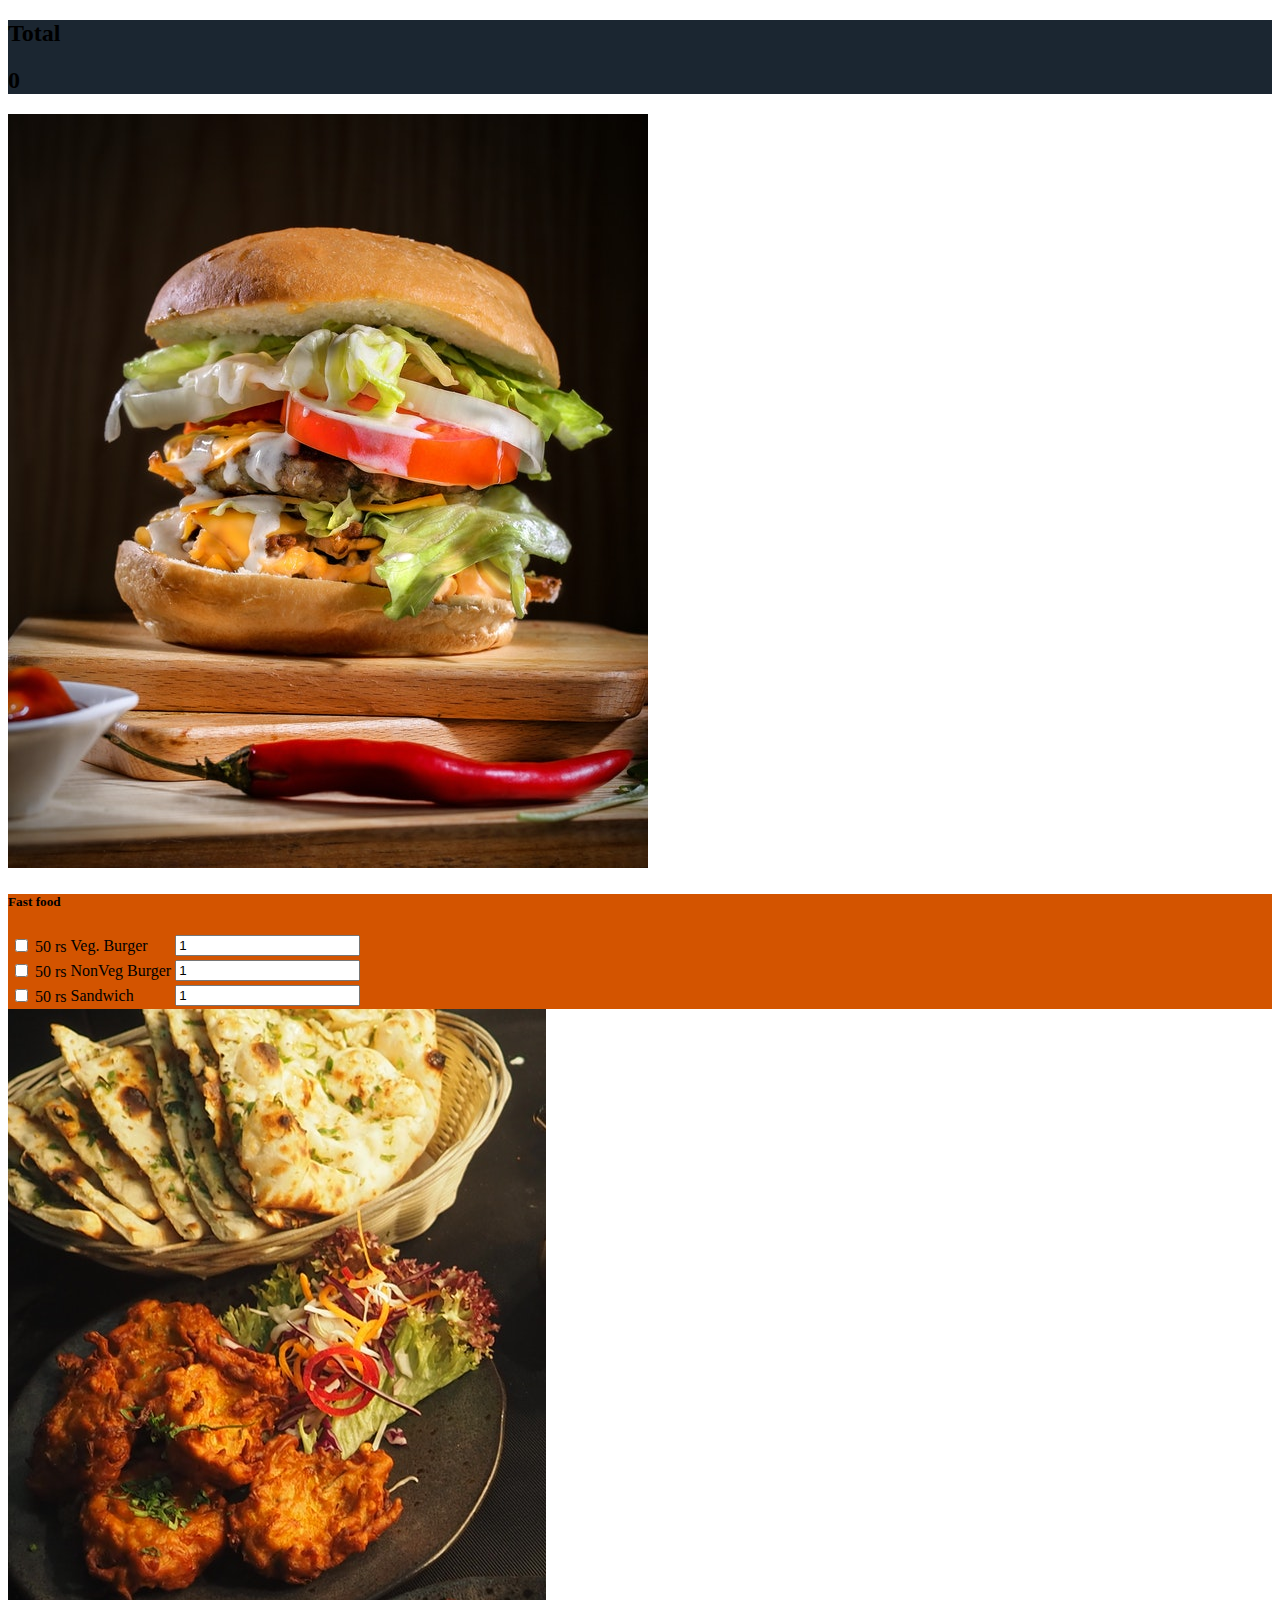
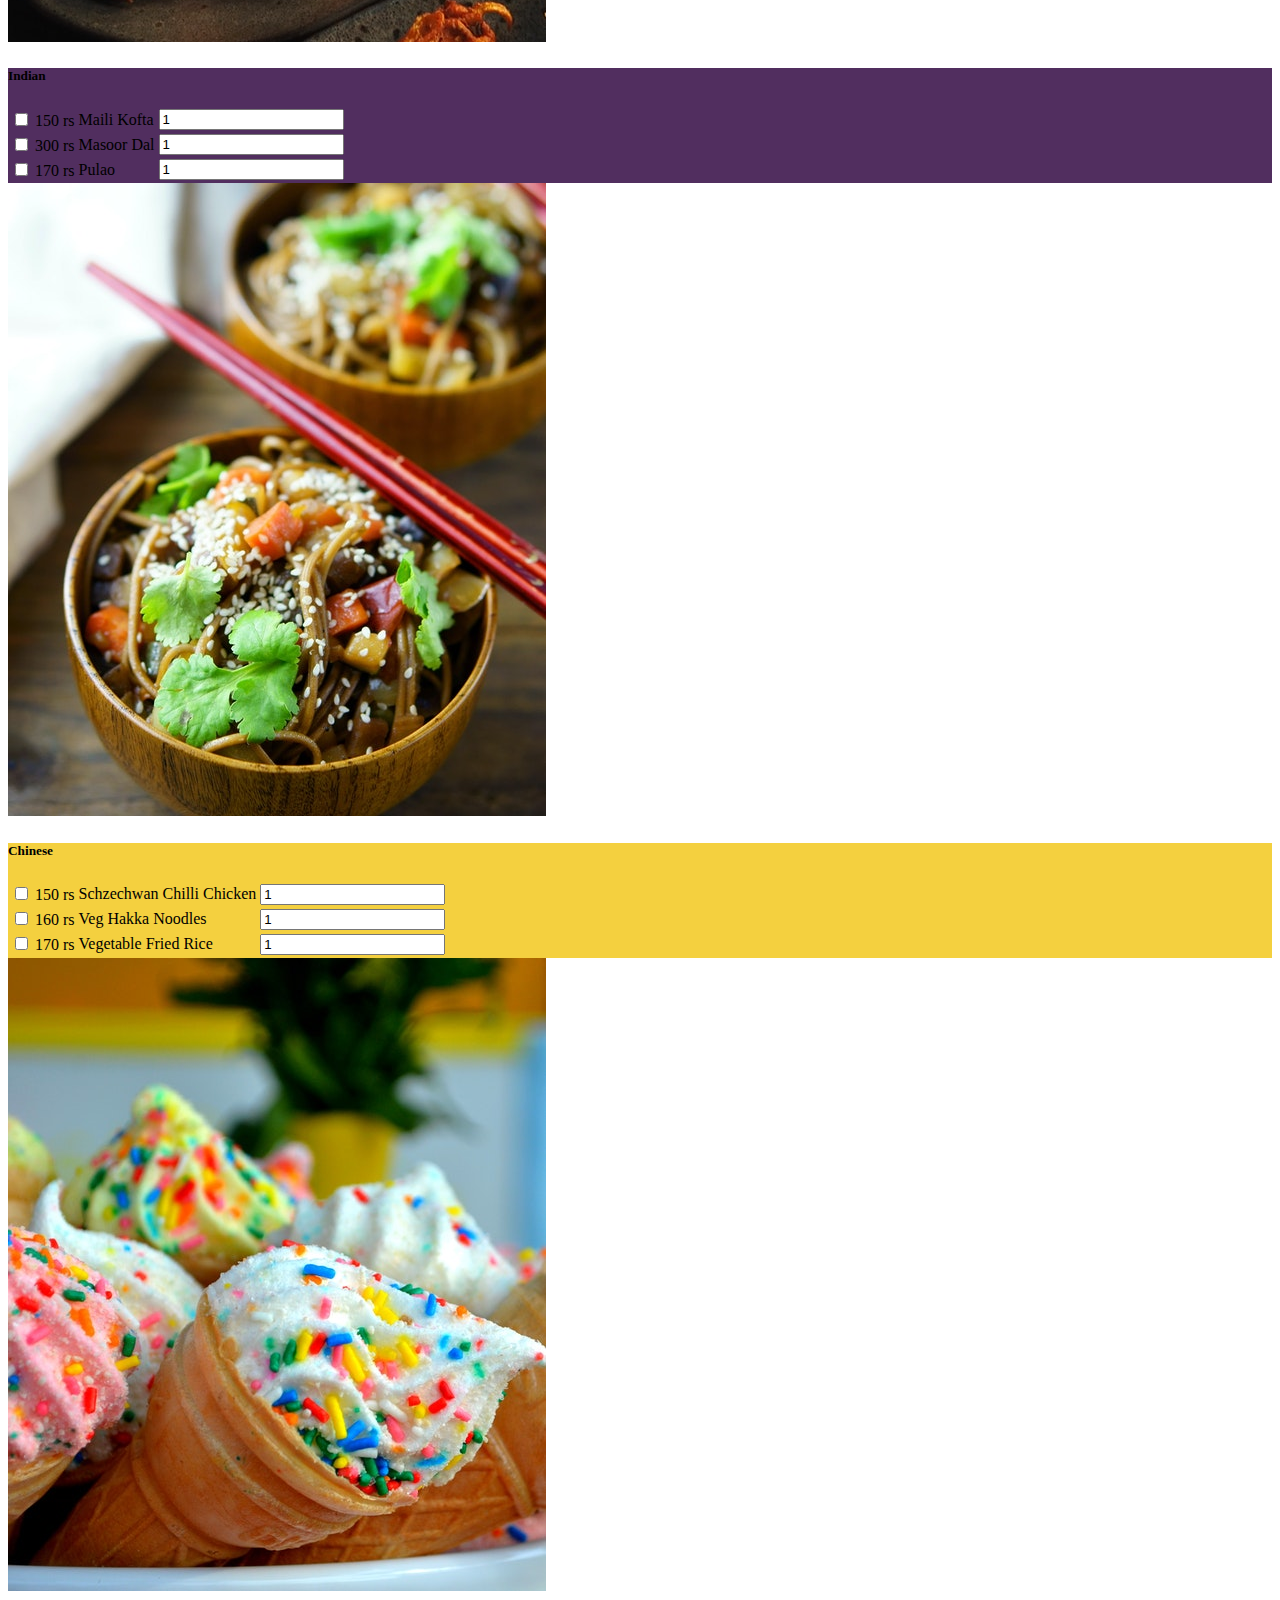
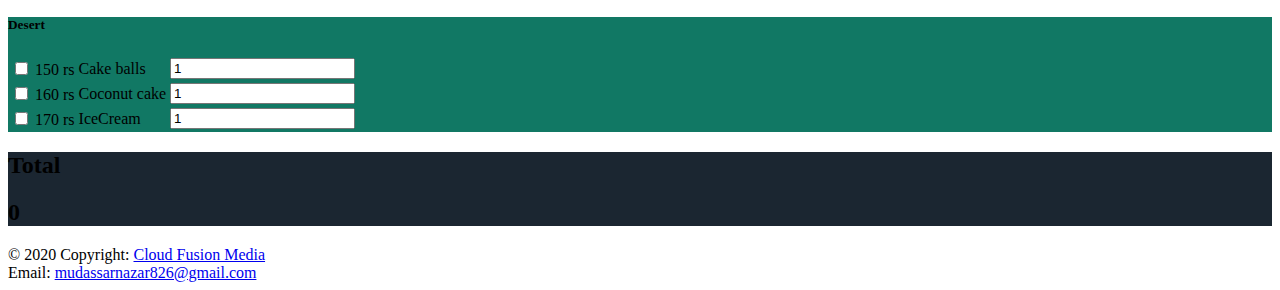
==== commit 7b3aa7e1: "updated email" ====
--- a/foodtruck.html
+++ b/foodtruck.html
@@ -219,7 +219,8 @@
 
       <!-- Copyright -->
       <div class="footer-copyright text-center py-3">© 2020 Copyright:
-        <a href="mudassarnazar826@gmail.com"> Cloud Fusion Media</a>
+        <a href="#"> Cloud Fusion Media</a><br>
+        Email: <a href="#">mudassarnazar826@gmail.com</a>
       </div>
       <!-- Copyright -->
 
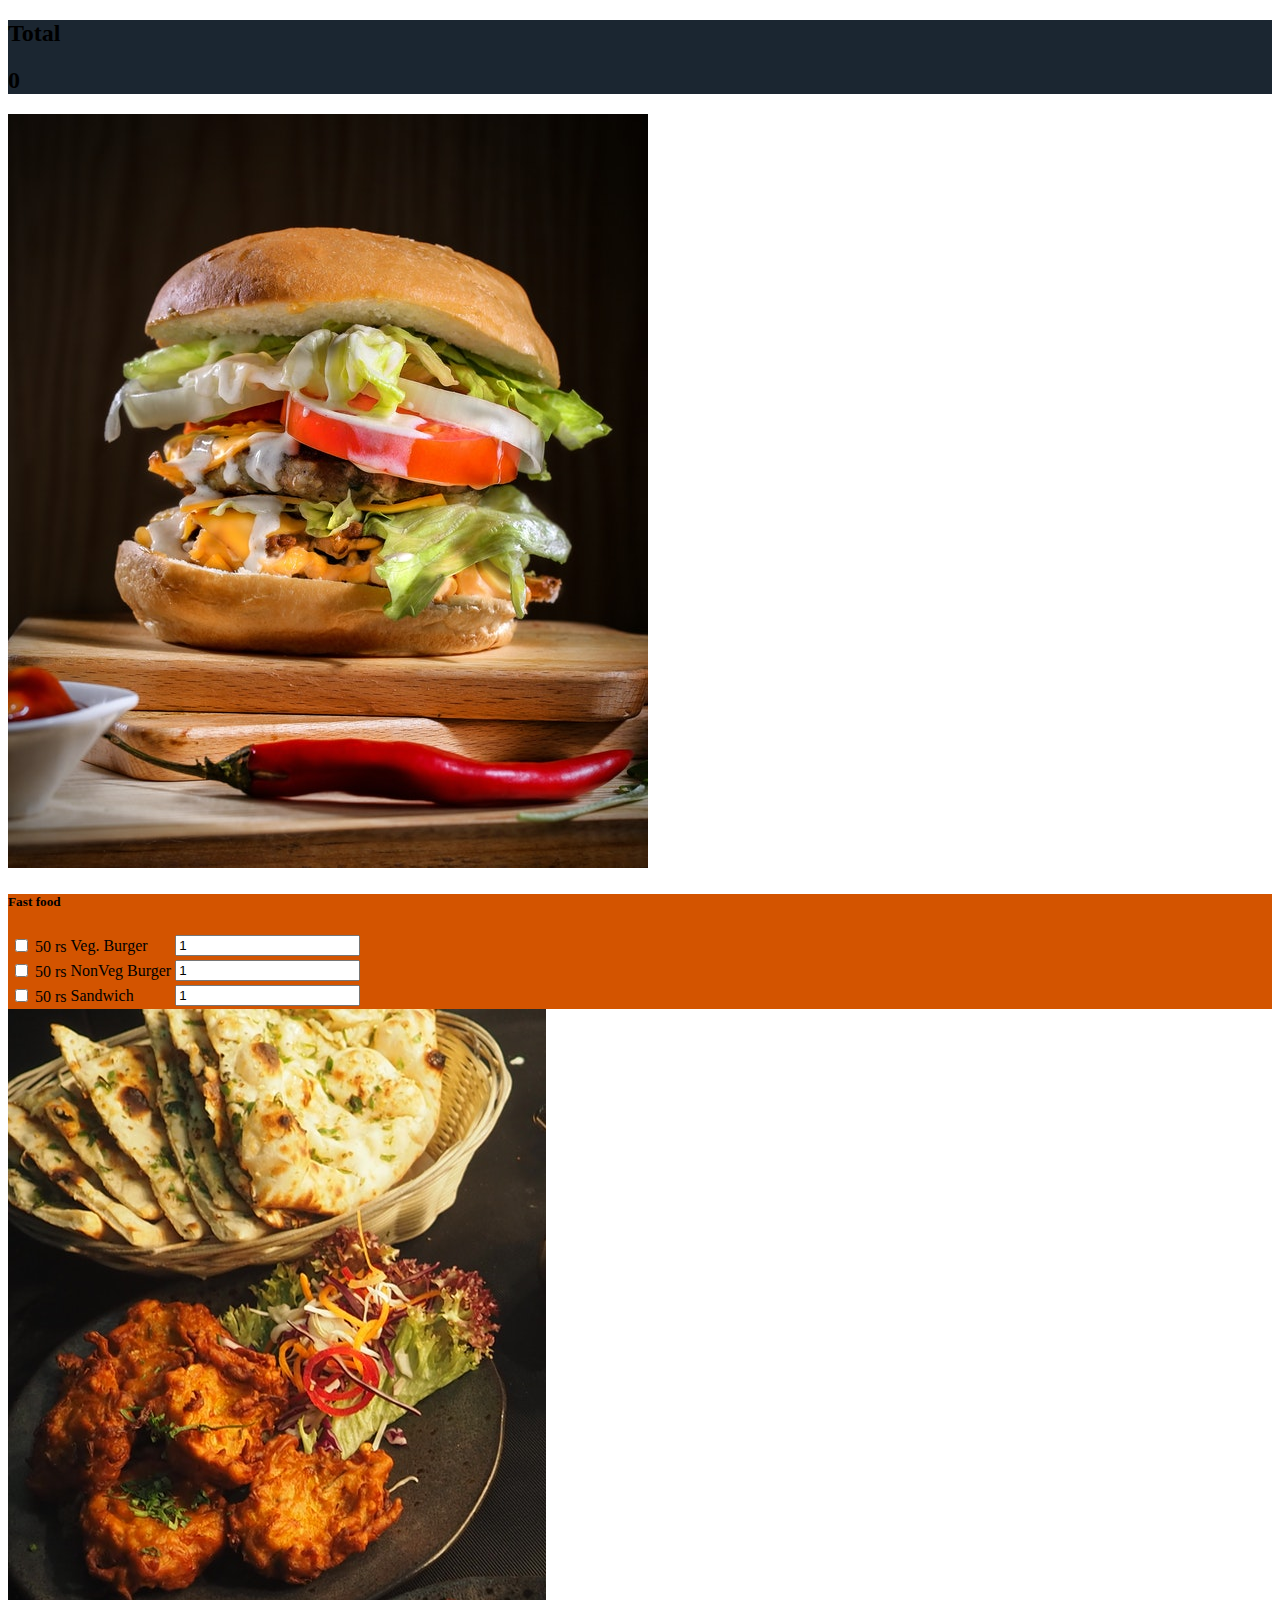
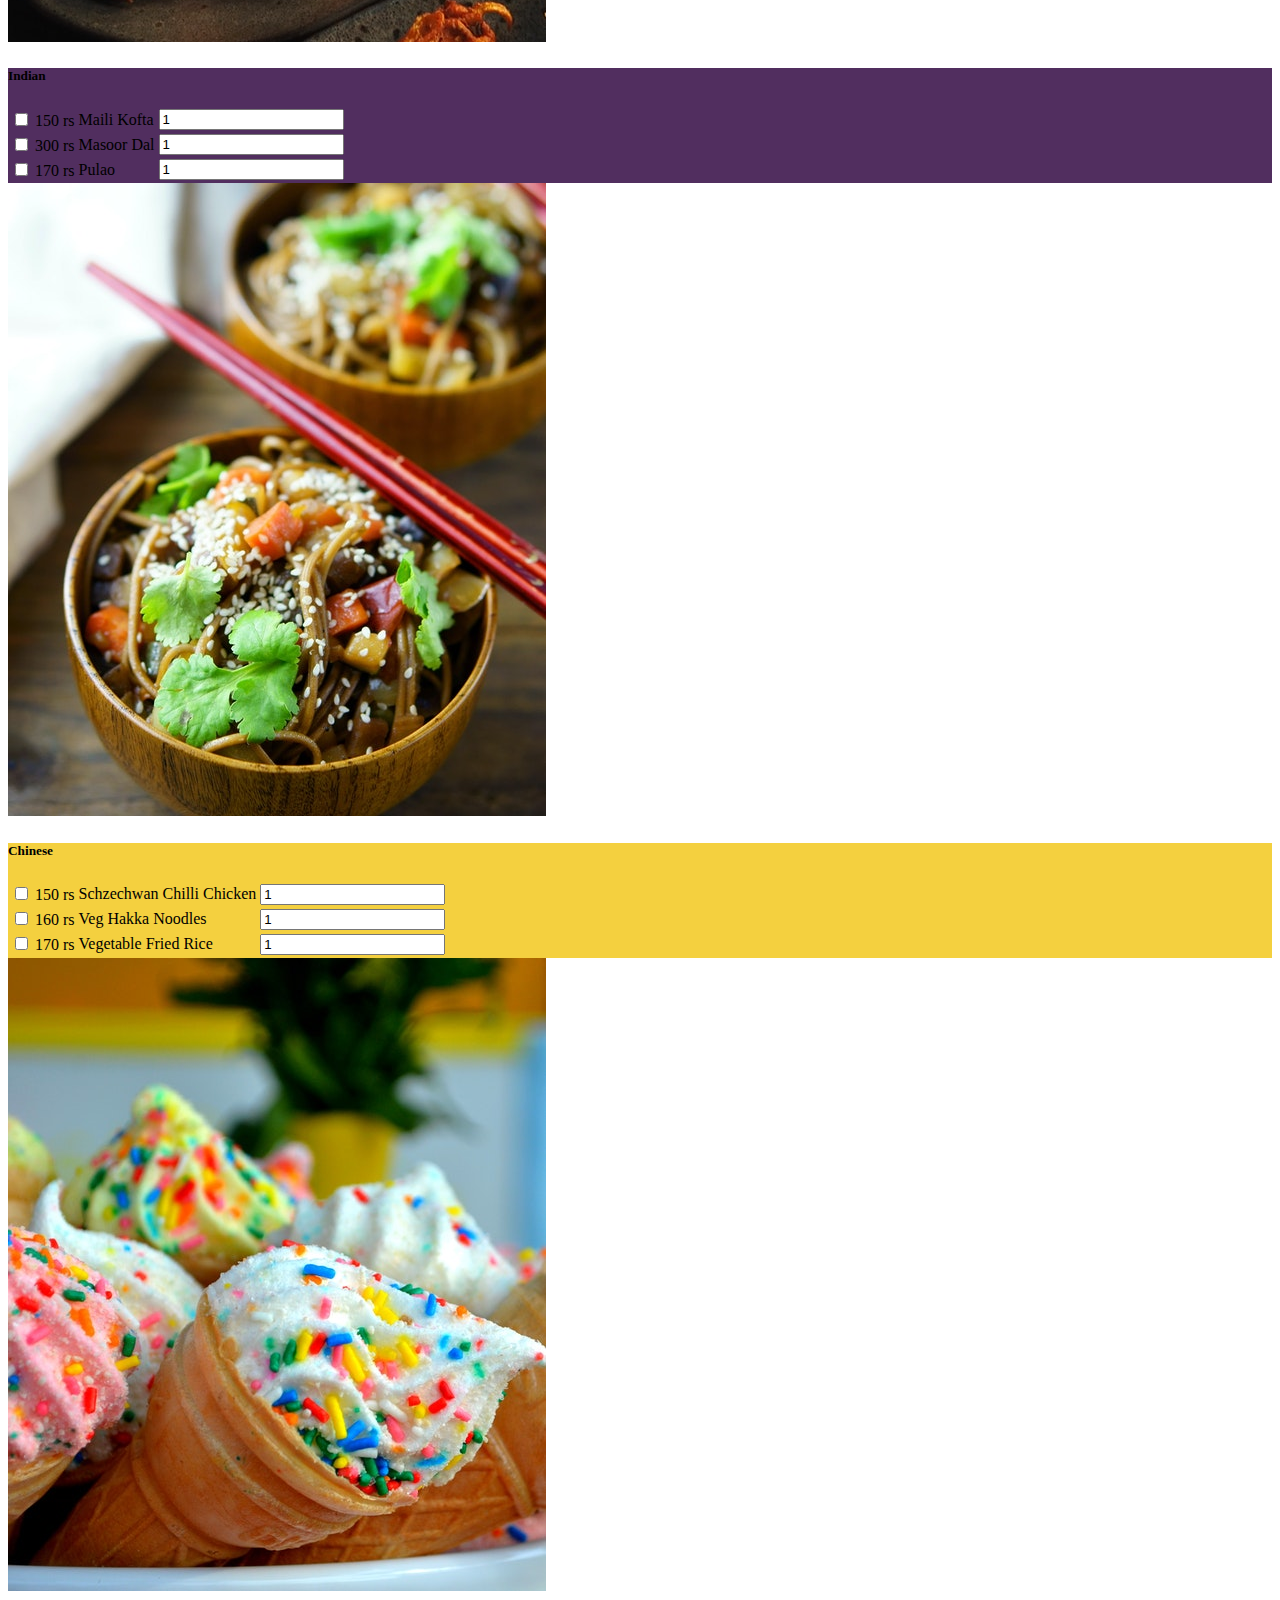
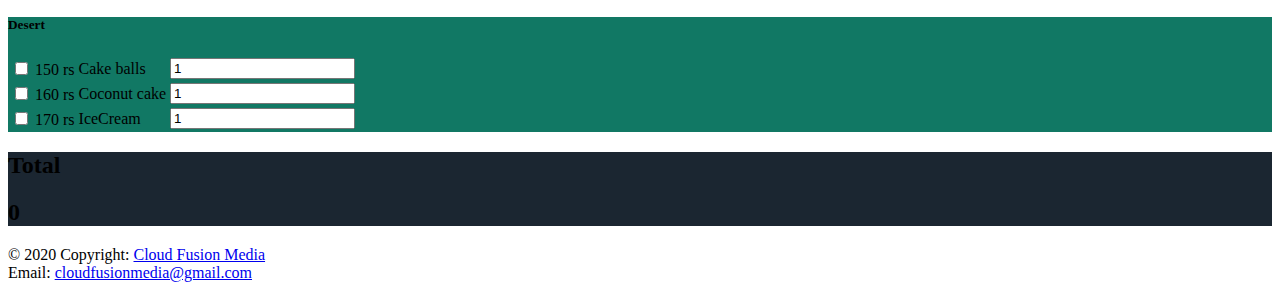
==== commit bd9ed530: "added email address" ====
--- a/foodtruck.html
+++ b/foodtruck.html
@@ -220,7 +220,7 @@
       <!-- Copyright -->
       <div class="footer-copyright text-center py-3">© 2020 Copyright:
         <a href="#"> Cloud Fusion Media</a><br>
-        Email: <a href="#">mudassarnazar826@gmail.com</a>
+        Email: <a href="#">cloudfusionmedia@gmail.com</a>
       </div>
       <!-- Copyright -->
 
